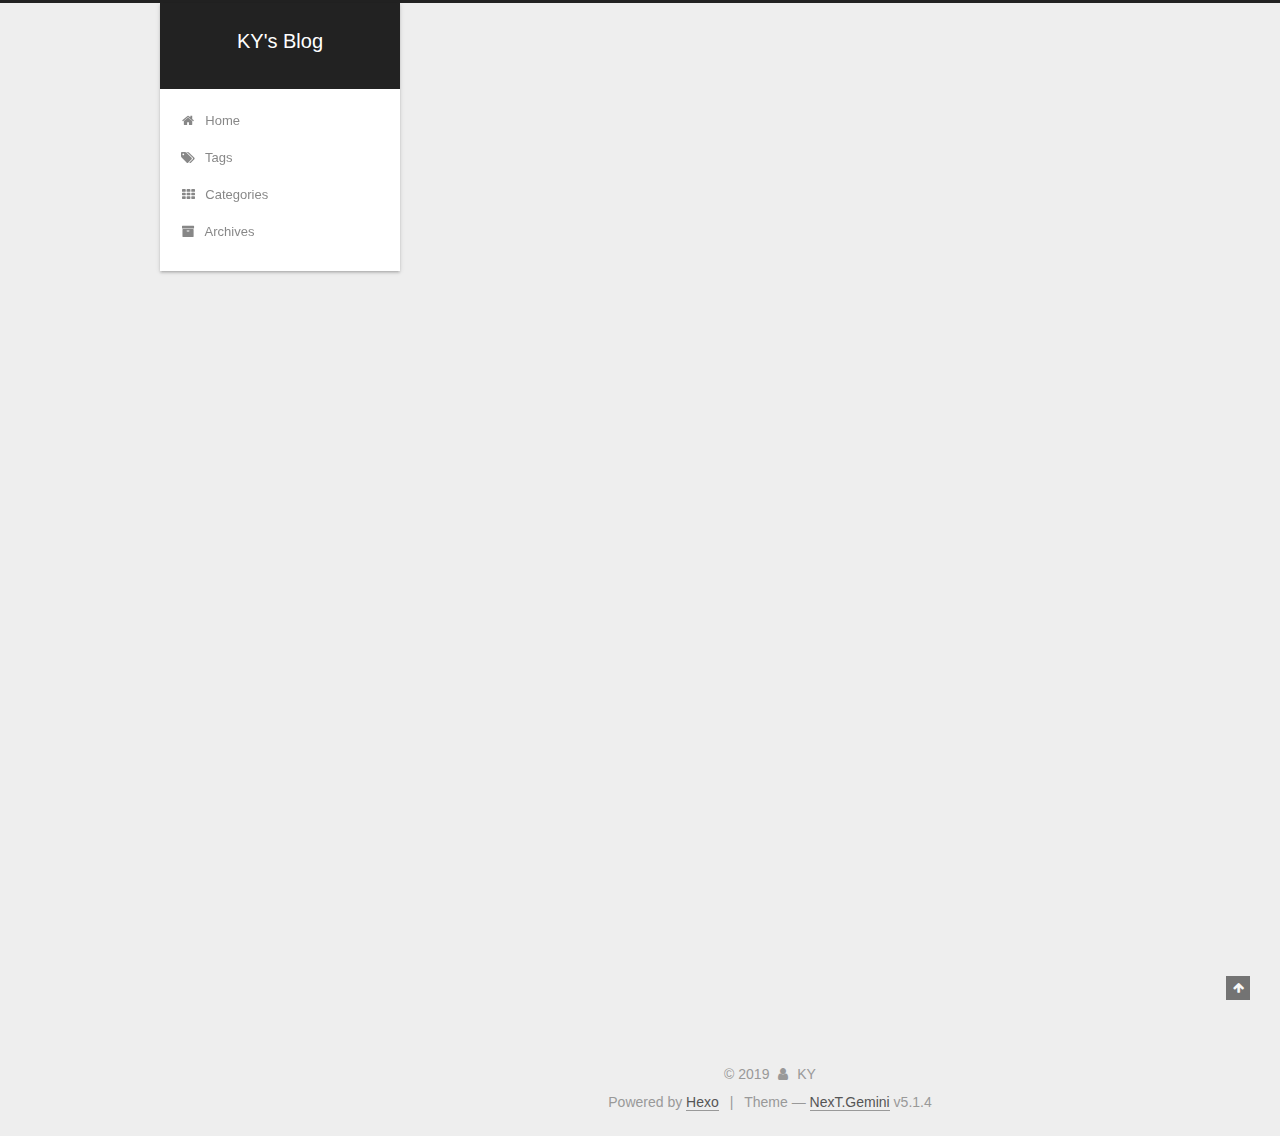
==== index.html @ 0ae4a097 "Site updated: 2019-08-31 11:03:38" ====
<!DOCTYPE html>



  


<html class="theme-next gemini use-motion" lang="en">
<head><meta name="generator" content="Hexo 3.9.0">
  <meta charset="UTF-8">
<meta http-equiv="X-UA-Compatible" content="IE=edge">
<meta name="viewport" content="width=device-width, initial-scale=1, maximum-scale=1">
<meta name="theme-color" content="#222">









<meta http-equiv="Cache-Control" content="no-transform">
<meta http-equiv="Cache-Control" content="no-siteapp">
















  
  
  <link href="/lib/fancybox/source/jquery.fancybox.css?v=2.1.5" rel="stylesheet" type="text/css">







<link href="/lib/font-awesome/css/font-awesome.min.css?v=4.6.2" rel="stylesheet" type="text/css">

<link href="/css/main.css?v=5.1.4" rel="stylesheet" type="text/css">


  <link rel="apple-touch-icon" sizes="180x180" href="/images/apple-touch-icon-next.png?v=5.1.4">


  <link rel="icon" type="image/png" sizes="32x32" href="/images/favicon-32x32-next.png?v=5.1.4">


  <link rel="icon" type="image/png" sizes="16x16" href="/images/favicon-16x16-next.png?v=5.1.4">


  <link rel="mask-icon" href="/images/logo.svg?v=5.1.4" color="#222">





  <meta name="keywords" content="Hexo, NexT">










<meta property="og:type" content="website">
<meta property="og:title" content="KY&#39;s Blog">
<meta property="og:url" content="http://yoursite.com/index.html">
<meta property="og:site_name" content="KY&#39;s Blog">
<meta property="og:locale" content="en">
<meta name="twitter:card" content="summary">
<meta name="twitter:title" content="KY&#39;s Blog">



<script type="text/javascript" id="hexo.configurations">
  var NexT = window.NexT || {};
  var CONFIG = {
    root: '/',
    scheme: 'Gemini',
    version: '5.1.4',
    sidebar: {"position":"left","display":"post","offset":12,"b2t":false,"scrollpercent":false,"onmobile":false},
    fancybox: true,
    tabs: true,
    motion: {"enable":true,"async":false,"transition":{"post_block":"fadeIn","post_header":"slideDownIn","post_body":"slideDownIn","coll_header":"slideLeftIn","sidebar":"slideUpIn"}},
    duoshuo: {
      userId: '0',
      author: 'Author'
    },
    algolia: {
      applicationID: '',
      apiKey: '',
      indexName: '',
      hits: {"per_page":10},
      labels: {"input_placeholder":"Search for Posts","hits_empty":"We didn't find any results for the search: ${query}","hits_stats":"${hits} results found in ${time} ms"}
    }
  };
</script>



  <link rel="canonical" href="http://yoursite.com/">





  <title>KY's Blog</title>
  








</head>

<body itemscope itemtype="http://schema.org/WebPage" lang="en">

  
  
    
  

  <div class="container sidebar-position-left 
  page-home">
    <div class="headband"></div>

    <header id="header" class="header" itemscope itemtype="http://schema.org/WPHeader">
      <div class="header-inner"><div class="site-brand-wrapper">
  <div class="site-meta ">
    

    <div class="custom-logo-site-title">
      <a href="/" class="brand" rel="start">
        <span class="logo-line-before"><i></i></span>
        <span class="site-title">KY's Blog</span>
        <span class="logo-line-after"><i></i></span>
      </a>
    </div>
      
        <p class="site-subtitle"></p>
      
  </div>

  <div class="site-nav-toggle">
    <button>
      <span class="btn-bar"></span>
      <span class="btn-bar"></span>
      <span class="btn-bar"></span>
    </button>
  </div>
</div>

<nav class="site-nav">
  

  
    <ul id="menu" class="menu">
      
        
        <li class="menu-item menu-item-home">
          <a href="/" rel="section">
            
              <i class="menu-item-icon fa fa-fw fa-home"></i> <br>
            
            Home
          </a>
        </li>
      
        
        <li class="menu-item menu-item-tags">
          <a href="/tags/" rel="section">
            
              <i class="menu-item-icon fa fa-fw fa-tags"></i> <br>
            
            Tags
          </a>
        </li>
      
        
        <li class="menu-item menu-item-categories">
          <a href="/categories/" rel="section">
            
              <i class="menu-item-icon fa fa-fw fa-th"></i> <br>
            
            Categories
          </a>
        </li>
      
        
        <li class="menu-item menu-item-archives">
          <a href="/archives/" rel="section">
            
              <i class="menu-item-icon fa fa-fw fa-archive"></i> <br>
            
            Archives
          </a>
        </li>
      

      
    </ul>
  

  
</nav>



 </div>
    </header>

    <main id="main" class="main">
      <div class="main-inner">
        <div class="content-wrap">
          <div id="content" class="content">
            
  <section id="posts" class="posts-expand">
    
      

  

  
  
  

  <article class="post post-type-normal" itemscope itemtype="http://schema.org/Article">
  
  
  
  <div class="post-block">
    <link itemprop="mainEntityOfPage" href="http://yoursite.com/2019/08/31/hello-world/">

    <span hidden itemprop="author" itemscope itemtype="http://schema.org/Person">
      <meta itemprop="name" content="KY">
      <meta itemprop="description" content>
      <meta itemprop="image" content="/images/avatar.gif">
    </span>

    <span hidden itemprop="publisher" itemscope itemtype="http://schema.org/Organization">
      <meta itemprop="name" content="KY's Blog">
    </span>

    
      <header class="post-header">

        
        
          <h1 class="post-title" itemprop="name headline">
                
                <a class="post-title-link" href="/2019/08/31/hello-world/" itemprop="url">Hello World</a></h1>
        

        <div class="post-meta">
          <span class="post-time">
            
              <span class="post-meta-item-icon">
                <i class="fa fa-calendar-o"></i>
              </span>
              
                <span class="post-meta-item-text">Posted on</span>
              
              <time title="Post created" itemprop="dateCreated datePublished" datetime="2019-08-31T10:46:24+08:00">
                2019-08-31
              </time>
            

            

            
          </span>

          

          
            
          

          
          

          

          

          

        </div>
      </header>
    

    
    
    
    <div class="post-body" itemprop="articleBody">

      
      

      
        
          
            <p>Welcome to <a href="https://hexo.io/" target="_blank" rel="noopener">Hexo</a>! This is your very first post. Check <a href="https://hexo.io/docs/" target="_blank" rel="noopener">documentation</a> for more info. If you get any problems when using Hexo, you can find the answer in <a href="https://hexo.io/docs/troubleshooting.html" target="_blank" rel="noopener">troubleshooting</a> or you can ask me on <a href="https://github.com/hexojs/hexo/issues" target="_blank" rel="noopener">GitHub</a>.</p>
<h2 id="Quick-Start"><a href="#Quick-Start" class="headerlink" title="Quick Start"></a>Quick Start</h2><h3 id="Create-a-new-post"><a href="#Create-a-new-post" class="headerlink" title="Create a new post"></a>Create a new post</h3><figure class="highlight bash"><table><tr><td class="gutter"><pre><span class="line">1</span><br></pre></td><td class="code"><pre><span class="line">$ hexo new <span class="string">"My New Post"</span></span><br></pre></td></tr></table></figure>

<p>More info: <a href="https://hexo.io/docs/writing.html" target="_blank" rel="noopener">Writing</a></p>
<h3 id="Run-server"><a href="#Run-server" class="headerlink" title="Run server"></a>Run server</h3><figure class="highlight bash"><table><tr><td class="gutter"><pre><span class="line">1</span><br></pre></td><td class="code"><pre><span class="line">$ hexo server</span><br></pre></td></tr></table></figure>

<p>More info: <a href="https://hexo.io/docs/server.html" target="_blank" rel="noopener">Server</a></p>
<h3 id="Generate-static-files"><a href="#Generate-static-files" class="headerlink" title="Generate static files"></a>Generate static files</h3><figure class="highlight bash"><table><tr><td class="gutter"><pre><span class="line">1</span><br></pre></td><td class="code"><pre><span class="line">$ hexo generate</span><br></pre></td></tr></table></figure>

<p>More info: <a href="https://hexo.io/docs/generating.html" target="_blank" rel="noopener">Generating</a></p>
<h3 id="Deploy-to-remote-sites"><a href="#Deploy-to-remote-sites" class="headerlink" title="Deploy to remote sites"></a>Deploy to remote sites</h3><figure class="highlight bash"><table><tr><td class="gutter"><pre><span class="line">1</span><br></pre></td><td class="code"><pre><span class="line">$ hexo deploy</span><br></pre></td></tr></table></figure>

<p>More info: <a href="https://hexo.io/docs/deployment.html" target="_blank" rel="noopener">Deployment</a></p>

          
        
      
    </div>
    
    
    

    

    

    

    <footer class="post-footer">
      

      

      

      
      
        <div class="post-eof"></div>
      
    </footer>
  </div>
  
  
  
  </article>


    
  </section>

  


          </div>
          


          

        </div>
        
          
  
  <div class="sidebar-toggle">
    <div class="sidebar-toggle-line-wrap">
      <span class="sidebar-toggle-line sidebar-toggle-line-first"></span>
      <span class="sidebar-toggle-line sidebar-toggle-line-middle"></span>
      <span class="sidebar-toggle-line sidebar-toggle-line-last"></span>
    </div>
  </div>

  <aside id="sidebar" class="sidebar">
    
    <div class="sidebar-inner">

      

      

      <section class="site-overview-wrap sidebar-panel sidebar-panel-active">
        <div class="site-overview">
          <div class="site-author motion-element" itemprop="author" itemscope itemtype="http://schema.org/Person">
            
              <p class="site-author-name" itemprop="name">KY</p>
              <p class="site-description motion-element" itemprop="description"></p>
          </div>

          <nav class="site-state motion-element">

            
              <div class="site-state-item site-state-posts">
              
                <a href="/archives/">
              
                  <span class="site-state-item-count">1</span>
                  <span class="site-state-item-name">posts</span>
                </a>
              </div>
            

            

            

          </nav>

          

          

          
          

          
          

          

        </div>
      </section>

      

      

    </div>
  </aside>


        
      </div>
    </main>

    <footer id="footer" class="footer">
      <div class="footer-inner">
        <div class="copyright">&copy; <span itemprop="copyrightYear">2019</span>
  <span class="with-love">
    <i class="fa fa-user"></i>
  </span>
  <span class="author" itemprop="copyrightHolder">KY</span>

  
</div>


  <div class="powered-by">Powered by <a class="theme-link" target="_blank" href="https://hexo.io">Hexo</a></div>



  <span class="post-meta-divider">|</span>



  <div class="theme-info">Theme &mdash; <a class="theme-link" target="_blank" href="https://github.com/iissnan/hexo-theme-next">NexT.Gemini</a> v5.1.4</div>




        







        
      </div>
    </footer>

    
      <div class="back-to-top">
        <i class="fa fa-arrow-up"></i>
        
      </div>
    

    

  </div>

  

<script type="text/javascript">
  if (Object.prototype.toString.call(window.Promise) !== '[object Function]') {
    window.Promise = null;
  }
</script>









  












  
  
    <script type="text/javascript" src="/lib/jquery/index.js?v=2.1.3"></script>
  

  
  
    <script type="text/javascript" src="/lib/fastclick/lib/fastclick.min.js?v=1.0.6"></script>
  

  
  
    <script type="text/javascript" src="/lib/jquery_lazyload/jquery.lazyload.js?v=1.9.7"></script>
  

  
  
    <script type="text/javascript" src="/lib/velocity/velocity.min.js?v=1.2.1"></script>
  

  
  
    <script type="text/javascript" src="/lib/velocity/velocity.ui.min.js?v=1.2.1"></script>
  

  
  
    <script type="text/javascript" src="/lib/fancybox/source/jquery.fancybox.pack.js?v=2.1.5"></script>
  


  


  <script type="text/javascript" src="/js/src/utils.js?v=5.1.4"></script>

  <script type="text/javascript" src="/js/src/motion.js?v=5.1.4"></script>



  
  


  <script type="text/javascript" src="/js/src/affix.js?v=5.1.4"></script>

  <script type="text/javascript" src="/js/src/schemes/pisces.js?v=5.1.4"></script>



  

  


  <script type="text/javascript" src="/js/src/bootstrap.js?v=5.1.4"></script>



  


  




	





  





  












  





  

  

  

  
  

  

  

  

</body>
</html>
---- css/main.css ----
/* normalize.css v3.0.2 | MIT License | git.io/normalize */
html {
  font-family: sans-serif; /* 1 */
  -ms-text-size-adjust: 100%; /* 2 */
  -webkit-text-size-adjust: 100%; /* 2 */
}
body {
  margin: 0;
}
article,
aside,
details,
figcaption,
figure,
footer,
header,
hgroup,
main,
menu,
nav,
section,
summary {
  display: block;
}
audio,
canvas,
progress,
video {
  display: inline-block; /* 1 */
  vertical-align: baseline; /* 2 */
}
audio:not([controls]) {
  display: none;
  height: 0;
}
[hidden],
template {
  display: none;
}
a {
  background-color: transparent;
}
a:active,
a:hover {
  outline: 0;
}
abbr[title] {
  border-bottom: 1px dotted;
}
b,
strong {
  font-weight: bold;
}
dfn {
  font-style: italic;
}
h1 {
  font-size: 2em;
  margin: 0.67em 0;
}
mark {
  background: #ff0;
  color: #000;
}
small {
  font-size: 80%;
}
sub,
sup {
  font-size: 75%;
  line-height: 0;
  position: relative;
  vertical-align: baseline;
}
sup {
  top: -0.5em;
}
sub {
  bottom: -0.25em;
}
img {
  border: 0;
}
svg:not(:root) {
  overflow: hidden;
}
figure {
  margin: 1em 40px;
}
hr {
  -moz-box-sizing: content-box;
  box-sizing: content-box;
  height: 0;
}
pre {
  overflow: auto;
}
code,
kbd,
pre,
samp {
  font-family: monospace, monospace;
  font-size: 1em;
}
button,
input,
optgroup,
select,
textarea {
  color: inherit; /* 1 */
  font: inherit; /* 2 */
  margin: 0; /* 3 */
}
button {
  overflow: visible;
}
button,
select {
  text-transform: none;
}
button,
html input[type="button"],
input[type="reset"],
input[type="submit"] {
  -webkit-appearance: button; /* 2 */
  cursor: pointer; /* 3 */
}
button[disabled],
html input[disabled] {
  cursor: default;
}
button::-moz-focus-inner,
input::-moz-focus-inner {
  border: 0;
  padding: 0;
}
input {
  line-height: normal;
}
input[type="checkbox"],
input[type="radio"] {
  box-sizing: border-box; /* 1 */
  padding: 0; /* 2 */
}
input[type="number"]::-webkit-inner-spin-button,
input[type="number"]::-webkit-outer-spin-button {
  height: auto;
}
input[type="search"] {
  -webkit-appearance: textfield; /* 1 */
  -moz-box-sizing: content-box;
  -webkit-box-sizing: content-box; /* 2 */
  box-sizing: content-box;
}
input[type="search"]::-webkit-search-cancel-button,
input[type="search"]::-webkit-search-decoration {
  -webkit-appearance: none;
}
fieldset {
  border: 1px solid #c0c0c0;
  margin: 0 2px;
  padding: 0.35em 0.625em 0.75em;
}
legend {
  border: 0; /* 1 */
  padding: 0; /* 2 */
}
textarea {
  overflow: auto;
}
optgroup {
  font-weight: bold;
}
table {
  border-collapse: collapse;
  border-spacing: 0;
}
td,
th {
  padding: 0;
}
::selection {
  background: #262a30;
  color: #fff;
}
body {
  position: relative;
  font-family: 'Lato', "PingFang SC", "Microsoft YaHei", sans-serif;
  font-size: 14px;
  line-height: 2;
  color: #555;
  background: #eee;
}
@media (max-width: 767px) {
  body {
    padding-right: 0 !important;
  }
}
@media (min-width: 768px) and (max-width: 991px) {
  body {
    padding-right: 0 !important;
  }
}
@media (min-width: 1600px) {
  body {
    font-size: 16px;
  }
}
h1,
h2,
h3,
h4,
h5,
h6 {
  margin: 0;
  padding: 0;
  font-weight: bold;
  line-height: 1.5;
  font-family: 'Lato', "PingFang SC", "Microsoft YaHei", sans-serif;
}
h2,
h3,
h4,
h5,
h6 {
  margin: 20px 0 15px;
}
h1 {
  font-size: 22px;
}
@media (max-width: 767px) {
  h1 {
    font-size: 18px;
  }
}
h2 {
  font-size: 20px;
}
@media (max-width: 767px) {
  h2 {
    font-size: 16px;
  }
}
h3 {
  font-size: 18px;
}
@media (max-width: 767px) {
  h3 {
    font-size: 14px;
  }
}
h4 {
  font-size: 16px;
}
@media (max-width: 767px) {
  h4 {
    font-size: 12px;
  }
}
h5 {
  font-size: 14px;
}
@media (max-width: 767px) {
  h5 {
    font-size: 10px;
  }
}
h6 {
  font-size: 12px;
}
@media (max-width: 767px) {
  h6 {
    font-size: 8px;
  }
}
p {
  margin: 0 0 20px 0;
}
a {
  color: #555;
  text-decoration: none;
  outline: none;
  border-bottom: 1px solid #999;
  word-wrap: break-word;
}
a:hover {
  color: #222;
  border-bottom-color: #222;
}
blockquote {
  margin: 0;
  padding: 0;
}
img {
  display: block;
  margin: auto;
  max-width: 100%;
  height: auto;
}
hr {
  margin: 40px 0;
  height: 3px;
  border: none;
  background-color: #ddd;
  background-image: repeating-linear-gradient(-45deg, #fff, #fff 4px, transparent 4px, transparent 8px);
}
blockquote {
  padding: 0 15px;
  color: #666;
  border-left: 4px solid #ddd;
}
blockquote cite::before {
  content: "-";
  padding: 0 5px;
}
dt {
  font-weight: 700;
}
dd {
  margin: 0;
  padding: 0;
}
kbd {
  border: 1px solid #ccc;
  border-radius: 0.2em;
  box-shadow: 0.1em 0.1em 0.2em rgba(0,0,0,0.1);
  background-color: #f9f9f9;
  font-family: inherit;
  background-image: -webkit-linear-gradient(top, #eee, #fff, #eee);
  padding: 0.1em 0.3em;
  white-space: nowrap;
}
.text-left {
  text-align: left;
}
.text-center {
  text-align: center;
}
.text-right {
  text-align: right;
}
.text-justify {
  text-align: justify;
}
.text-nowrap {
  white-space: nowrap;
}
.text-lowercase {
  text-transform: lowercase;
}
.text-uppercase {
  text-transform: uppercase;
}
.text-capitalize {
  text-transform: capitalize;
}
.center-block {
  display: block;
  margin-left: auto;
  margin-right: auto;
}
.clearfix:before,
.clearfix:after {
  content: " ";
  display: table;
}
.clearfix:after {
  clear: both;
}
.pullquote {
  width: 45%;
}
.pullquote.left {
  float: left;
  margin-left: 5px;
  margin-right: 10px;
}
.pullquote.right {
  float: right;
  margin-left: 10px;
  margin-right: 5px;
}
.affix.affix.affix {
  position: fixed;
}
.translation {
  margin-top: -20px;
  font-size: 14px;
  color: #999;
}
.scrollbar-measure {
  width: 100px;
  height: 100px;
  overflow: scroll;
  position: absolute;
  top: -9999px;
}
.use-motion .motion-element {
  opacity: 0;
}
table {
  margin: 20px 0;
  width: 100%;
  border-collapse: collapse;
  border-spacing: 0;
  border: 1px solid #ddd;
  font-size: 14px;
  table-layout: fixed;
  word-wrap: break-all;
}
table>tbody>tr:nth-of-type(odd) {
  background-color: #f9f9f9;
}
table>tbody>tr:hover {
  background-color: #f5f5f5;
}
caption,
th,
td {
  padding: 8px;
  text-align: left;
  vertical-align: middle;
  font-weight: normal;
}
th,
td {
  border-bottom: 3px solid #ddd;
  border-right: 1px solid #eee;
}
th {
  padding-bottom: 10px;
  font-weight: 700;
}
td {
  border-bottom-width: 1px;
}
html,
body {
  height: 100%;
}
.container {
  position: relative;
  min-height: 100%;
}
.header-inner {
  margin: 0 auto;
  padding: 100px 0 70px;
  width: calc(100% - 252px);
}
@media (min-width: 1600px) {
  .container .header-inner {
    width: 900px;
  }
}
.main {
  padding-bottom: 150px;
}
.main-inner {
  margin: 0 auto;
  width: calc(100% - 252px);
}
@media (min-width: 1600px) {
  .container .main-inner {
    width: 900px;
  }
}
.footer {
  position: absolute;
  left: 0;
  bottom: 0;
  width: 100%;
  min-height: 50px;
}
.footer-inner {
  box-sizing: border-box;
  margin: 20px auto;
  width: calc(100% - 252px);
}
@media (min-width: 1600px) {
  .container .footer-inner {
    width: 900px;
  }
}
pre,
.highlight {
  overflow: auto;
  margin: 20px 0;
  padding: 0;
  font-size: 13px;
  color: #4d4d4c;
  background: #f7f7f7;
  line-height: 1.6;
}
pre,
code {
  font-family: consolas, Menlo, "PingFang SC", "Microsoft YaHei", monospace;
}
code {
  padding: 2px 4px;
  word-wrap: break-word;
  color: #555;
  background: #eee;
  border-radius: 3px;
  font-size: 13px;
}
pre {
  padding: 10px;
}
pre code {
  padding: 0;
  color: #4d4d4c;
  background: none;
  text-shadow: none;
}
.highlight {
  border-radius: 1px;
}
.highlight pre {
  border: none;
  margin: 0;
  padding: 10px 0;
}
.highlight table {
  margin: 0;
  width: auto;
  border: none;
}
.highlight td {
  border: none;
  padding: 0;
}
.highlight figcaption {
  font-size: 1em;
  color: #4d4d4c;
  line-height: 1em;
  margin-bottom: 1em;
}
.highlight figcaption:before,
.highlight figcaption:after {
  content: " ";
  display: table;
}
.highlight figcaption:after {
  clear: both;
}
.highlight figcaption a {
  float: right;
  color: #4d4d4c;
}
.highlight figcaption a:hover {
  border-bottom-color: #4d4d4c;
}
.highlight .gutter pre {
  padding-left: 10px;
  padding-right: 10px;
  color: #869194;
  text-align: right;
  background-color: #eff2f3;
}
.highlight .code pre {
  width: 100%;
  padding-left: 10px;
  padding-right: 10px;
  background-color: #f7f7f7;
}
.highlight .line {
  height: 20px;
}
.gutter {
  -webkit-user-select: none;
  -moz-user-select: none;
  -ms-user-select: none;
  user-select: none;
}
.gist table {
  width: auto;
}
.gist table td {
  border: none;
}
pre .deletion {
  background: #fdd;
}
pre .addition {
  background: #dfd;
}
pre .meta {
  color: #8959a8;
}
pre .comment {
  color: #8e908c;
}
pre .variable,
pre .attribute,
pre .tag,
pre .regexp,
pre .ruby .constant,
pre .xml .tag .title,
pre .xml .pi,
pre .xml .doctype,
pre .html .doctype,
pre .css .id,
pre .css .class,
pre .css .pseudo {
  color: #c82829;
}
pre .number,
pre .preprocessor,
pre .built_in,
pre .literal,
pre .params,
pre .constant,
pre .command {
  color: #f5871f;
}
pre .ruby .class .title,
pre .css .rules .attribute,
pre .string,
pre .value,
pre .inheritance,
pre .header,
pre .ruby .symbol,
pre .xml .cdata,
pre .special,
pre .number,
pre .formula {
  color: #718c00;
}
pre .title,
pre .css .hexcolor {
  color: #3e999f;
}
pre .function,
pre .python .decorator,
pre .python .title,
pre .ruby .function .title,
pre .ruby .title .keyword,
pre .perl .sub,
pre .javascript .title,
pre .coffeescript .title {
  color: #4271ae;
}
pre .keyword,
pre .javascript .function {
  color: #8959a8;
}
.full-image.full-image.full-image.full-image {
  border: none;
  max-width: 100%;
  width: auto;
  margin: 20px auto 25px;
}
@media (min-width: 992px) {
  .full-image.full-image.full-image.full-image {
    max-width: none;
    width: 118%;
    margin: 0 -9%;
  }
}
.blockquote-center,
.page-home .post-type-quote blockquote,
.page-post-detail .post-type-quote blockquote {
  position: relative;
  margin: 40px 0;
  padding: 0;
  border-left: none;
  text-align: center;
}
.blockquote-center::before,
.page-home .post-type-quote blockquote::before,
.page-post-detail .post-type-quote blockquote::before,
.blockquote-center::after,
.page-home .post-type-quote blockquote::after,
.page-post-detail .post-type-quote blockquote::after {
  position: absolute;
  content: ' ';
  display: block;
  width: 100%;
  height: 24px;
  opacity: 0.2;
  background-repeat: no-repeat;
  background-position: 0 -6px;
  background-size: 22px 22px;
}
.blockquote-center::before,
.page-home .post-type-quote blockquote::before,
.page-post-detail .post-type-quote blockquote::before {
  top: -20px;
  background-image: url("../images/quote-l.svg");
  border-top: 1px solid #ccc;
}
.blockquote-center::after,
.page-home .post-type-quote blockquote::after,
.page-post-detail .post-type-quote blockquote::after {
  bottom: -20px;
  background-image: url("../images/quote-r.svg");
  border-bottom: 1px solid #ccc;
  background-position: 100% 8px;
}
.blockquote-center p,
.page-home .post-type-quote blockquote p,
.page-post-detail .post-type-quote blockquote p,
.blockquote-center div,
.page-home .post-type-quote blockquote div,
.page-post-detail .post-type-quote blockquote div {
  text-align: center;
}
.post .post-body .group-picture img {
  box-sizing: border-box;
  padding: 0 3px;
  border: none;
}
.post .group-picture-row {
  overflow: hidden;
  margin-top: 6px;
}
.post .group-picture-row:first-child {
  margin-top: 0;
}
.post .group-picture-column {
  float: left;
}
.page-post-detail .post-body .group-picture-column {
  float: none;
  margin-top: 10px;
  width: auto !important;
}
.page-post-detail .post-body .group-picture-column img {
  margin: 0 auto;
}
.page-archive .group-picture-container {
  overflow: hidden;
}
.page-archive .group-picture-row {
  float: left;
}
.page-archive .group-picture-row:first-child {
  margin-top: 6px;
}
.page-archive .group-picture-column {
  max-width: 150px;
  max-height: 150px;
}
.post-body .note {
  position: relative;
  padding: 15px;
  margin-bottom: 20px;
  border: 1px solid #eee;
  border-left-width: 5px;
  border-radius: 3px;
}
.post-body .note h2,
.post-body .note h3,
.post-body .note h4,
.post-body .note h5,
.post-body .note h6 {
  margin-top: 0;
  margin-bottom: 0;
  border-bottom: initial;
  padding-top: 0 !important;
}
.post-body .note p:first-child,
.post-body .note ul:first-child,
.post-body .note ol:first-child,
.post-body .note table:first-child,
.post-body .note pre:first-child,
.post-body .note blockquote:first-child {
  margin-top: 0;
}
.post-body .note p:last-child,
.post-body .note ul:last-child,
.post-body .note ol:last-child,
.post-body .note table:last-child,
.post-body .note pre:last-child,
.post-body .note blockquote:last-child {
  margin-bottom: 0;
}
.post-body .note.default {
  border-left-color: #777;
}
.post-body .note.default h2,
.post-body .note.default h3,
.post-body .note.default h4,
.post-body .note.default h5,
.post-body .note.default h6 {
  color: #777;
}
.post-body .note.primary {
  border-left-color: #6f42c1;
}
.post-body .note.primary h2,
.post-body .note.primary h3,
.post-body .note.primary h4,
.post-body .note.primary h5,
.post-body .note.primary h6 {
  color: #6f42c1;
}
.post-body .note.info {
  border-left-color: #428bca;
}
.post-body .note.info h2,
.post-body .note.info h3,
.post-body .note.info h4,
.post-body .note.info h5,
.post-body .note.info h6 {
  color: #428bca;
}
.post-body .note.success {
  border-left-color: #5cb85c;
}
.post-body .note.success h2,
.post-body .note.success h3,
.post-body .note.success h4,
.post-body .note.success h5,
.post-body .note.success h6 {
  color: #5cb85c;
}
.post-body .note.warning {
  border-left-color: #f0ad4e;
}
.post-body .note.warning h2,
.post-body .note.warning h3,
.post-body .note.warning h4,
.post-body .note.warning h5,
.post-body .note.warning h6 {
  color: #f0ad4e;
}
.post-body .note.danger {
  border-left-color: #d9534f;
}
.post-body .note.danger h2,
.post-body .note.danger h3,
.post-body .note.danger h4,
.post-body .note.danger h5,
.post-body .note.danger h6 {
  color: #d9534f;
}
.post-body .label {
  display: inline;
  padding: 0 2px;
  white-space: nowrap;
}
.post-body .label.default {
  background-color: #f0f0f0;
}
.post-body .label.primary {
  background-color: #efe6f7;
}
.post-body .label.info {
  background-color: #e5f2f8;
}
.post-body .label.success {
  background-color: #e7f4e9;
}
.post-body .label.warning {
  background-color: #fcf6e1;
}
.post-body .label.danger {
  background-color: #fae8eb;
}
.post-body .tabs {
  position: relative;
  display: block;
  margin-bottom: 20px;
  padding-top: 10px;
}
.post-body .tabs ul.nav-tabs {
  margin: 0;
  padding: 0;
  display: flex;
  margin-bottom: -1px;
}
@media (max-width: 413px) {
  .post-body .tabs ul.nav-tabs {
    display: block;
    margin-bottom: 5px;
  }
}
.post-body .tabs ul.nav-tabs li.tab {
  list-style-type: none !important;
  margin: 0 0.25em 0 0;
  border-top: 3px solid transparent;
  border-left: 1px solid transparent;
  border-right: 1px solid transparent;
}
@media (max-width: 413px) {
  .post-body .tabs ul.nav-tabs li.tab {
    margin: initial;
    border-top: 1px solid transparent;
    border-left: 3px solid transparent;
    border-right: 1px solid transparent;
    border-bottom: 1px solid transparent;
  }
}
.post-body .tabs ul.nav-tabs li.tab a {
  outline: 0;
  border-bottom: initial;
  display: block;
  line-height: 1.8em;
  padding: 0.25em 0.75em;
  transition-duration: 0.2s;
  transition-timing-function: ease-out;
  transition-delay: 0s;
}
.post-body .tabs ul.nav-tabs li.tab a i {
  width: 1.285714285714286em;
}
.post-body .tabs ul.nav-tabs li.tab.active {
  border-top: 3px solid #fc6423;
  border-left: 1px solid #ddd;
  border-right: 1px solid #ddd;
  background-color: #fff;
}
@media (max-width: 413px) {
  .post-body .tabs ul.nav-tabs li.tab.active {
    border-top: 1px solid #ddd;
    border-left: 3px solid #fc6423;
    border-right: 1px solid #ddd;
    border-bottom: 1px solid #ddd;
  }
}
.post-body .tabs ul.nav-tabs li.tab.active a {
  cursor: default;
  color: #555;
}
.post-body .tabs .tab-content {
  background-color: #fff;
}
.post-body .tabs .tab-content .tab-pane {
  border: 1px solid #ddd;
  padding: 20px 20px 0 20px;
}
.post-body .tabs .tab-content .tab-pane:not(.active) {
  display: none !important;
}
.post-body .tabs .tab-content .tab-pane.active {
  display: block !important;
}
.btn {
  display: inline-block;
  padding: 0 20px;
  font-size: 14px;
  color: #555;
  background: #fff;
  border: 2px solid #555;
  text-decoration: none;
  border-radius: 2px;
  transition-property: background-color;
  transition-duration: 0.2s;
  transition-timing-function: ease-in-out;
  transition-delay: 0s;
  line-height: 2;
}
.btn:hover {
  border-color: #222;
  color: #fff;
  background: #222;
}
.btn +.btn {
  margin: 0 0 8px 8px;
}
.btn .fa-fw {
  width: 1.285714285714286em;
  text-align: left;
}
.btn-bar {
  display: block;
  width: 22px;
  height: 2px;
  background: #555;
  border-radius: 1px;
}
.btn-bar+.btn-bar {
  margin-top: 4px;
}
.pagination {
  margin: 120px 0 40px;
  text-align: center;
  border-top: 1px solid #eee;
}
.page-number-basic,
.pagination .prev,
.pagination .next,
.pagination .page-number,
.pagination .space {
  display: inline-block;
  position: relative;
  top: -1px;
  margin: 0 10px;
  padding: 0 11px;
}
@media (max-width: 767px) {
  .page-number-basic,
  .pagination .prev,
  .pagination .next,
  .pagination .page-number,
  .pagination .space {
    margin: 0 5px;
  }
}
.pagination .prev,
.pagination .next,
.pagination .page-number {
  border-bottom: 0;
  border-top: 1px solid #eee;
  transition-property: border-color;
  transition-duration: 0.2s;
  transition-timing-function: ease-in-out;
  transition-delay: 0s;
}
.pagination .prev:hover,
.pagination .next:hover,
.pagination .page-number:hover {
  border-top-color: #222;
}
.pagination .space {
  padding: 0;
  margin: 0;
}
.pagination .prev {
  margin-left: 0;
}
.pagination .next {
  margin-right: 0;
}
.pagination .page-number.current {
  color: #fff;
  background: #ccc;
  border-top-color: #ccc;
}
@media (max-width: 767px) {
  .pagination {
    border-top: none;
  }
  .pagination .prev,
  .pagination .next,
  .pagination .page-number {
    margin-bottom: 10px;
    border-top: 0;
    border-bottom: 1px solid #eee;
    padding: 0 10px;
  }
  .pagination .prev:hover,
  .pagination .next:hover,
  .pagination .page-number:hover {
    border-bottom-color: #222;
  }
}
.comments {
  margin: 60px 20px 0;
}
.tag-cloud {
  text-align: center;
}
.tag-cloud a {
  display: inline-block;
  margin: 10px;
}
.back-to-top {
  box-sizing: border-box;
  position: fixed;
  bottom: -100px;
  right: 30px;
  z-index: 1050;
  padding: 0 6px;
  width: 24px;
  background: #222;
  font-size: 12px;
  opacity: 0.6;
  color: #fff;
  cursor: pointer;
  text-align: center;
  -webkit-transform: translateZ(0);
  transition-property: bottom;
  transition-duration: 0.2s;
  transition-timing-function: ease-in-out;
  transition-delay: 0s;
}
@media (min-width: 768px) and (max-width: 991px) {
  .back-to-top {
    display: none !important;
  }
}
@media (max-width: 767px) {
  .back-to-top {
    display: none !important;
  }
}
.back-to-top.back-to-top-on {
  bottom: 30px;
}
.header {
  background: transparent;
}
.header-inner {
  position: relative;
}
.headband {
  height: 3px;
  background: #222;
}
.site-meta {
  margin: 0;
  text-align: center;
}
@media (max-width: 767px) {
  .site-meta {
    text-align: center;
  }
}
.brand {
  position: relative;
  display: inline-block;
  padding: 0 40px;
  color: #fff;
  background: #222;
  border-bottom: none;
}
.brand:hover {
  color: #fff;
}
.logo {
  display: inline-block;
  margin-right: 5px;
  line-height: 36px;
  vertical-align: top;
}
.site-title {
  display: inline-block;
  vertical-align: top;
  line-height: 36px;
  font-size: 20px;
  font-weight: normal;
  font-family: 'Lato', "PingFang SC", "Microsoft YaHei", sans-serif;
}
.site-subtitle {
  margin-top: 10px;
  font-size: 13px;
  color: #ddd;
}
.use-motion .brand {
  opacity: 0;
}
.use-motion .logo,
.use-motion .site-title,
.use-motion .site-subtitle {
  opacity: 0;
  position: relative;
  top: -10px;
}
.site-nav-toggle {
  display: none;
  position: absolute;
  top: 10px;
  left: 10px;
}
@media (max-width: 767px) {
  .site-nav-toggle {
    display: block;
  }
}
.site-nav-toggle button {
  margin-top: 2px;
  padding: 9px 10px;
  background: transparent;
  border: none;
}
@media (max-width: 767px) {
  .site-nav {
    display: none;
    margin: 0 -10px;
    padding: 0 10px;
    clear: both;
    border-top: 1px solid #ddd;
  }
}
@media (min-width: 768px) and (max-width: 991px) {
  .site-nav {
    display: block !important;
  }
}
@media (min-width: 992px) {
  .site-nav {
    display: block !important;
  }
}
.menu {
  margin-top: 20px;
  padding-left: 0;
  text-align: center;
}
.menu .menu-item {
  display: inline-block;
  margin: 0 10px;
  list-style: none;
}
@media screen and (max-width: 767px) {
  .menu .menu-item {
    margin-top: 10px;
  }
}
.menu .menu-item a {
  display: block;
  font-size: 13px;
  line-height: inherit;
  border-bottom: 1px solid transparent;
  transition-property: border-color;
  transition-duration: 0.2s;
  transition-timing-function: ease-in-out;
  transition-delay: 0s;
}
.menu .menu-item a:hover,
.menu-item-active a {
  border-bottom-color: #222;
}
.menu .menu-item .fa {
  margin-right: 5px;
}
.use-motion .menu-item {
  opacity: 0;
}
.post-body {
  font-family: 'Lato', "PingFang SC", "Microsoft YaHei", sans-serif;
}
@media (max-width: 767px) {
  .post-body {
    word-break: break-word;
  }
}
.post-body .fancybox img {
  display: block !important;
  margin: 0 auto;
  cursor: pointer;
  cursor: zoom-in;
  cursor: -webkit-zoom-in;
}
.post-body .image-caption,
.post-body .figure .caption {
  margin: -20px auto 15px;
  text-align: center;
  font-size: 14px;
  color: #999;
  font-weight: bold;
  line-height: 1;
}
.post-sticky-flag {
  display: inline-block;
  font-size: 16px;
  -ms-transform: rotate(30deg);
  -webkit-transform: rotate(30deg);
  -moz-transform: rotate(30deg);
  -ms-transform: rotate(30deg);
  -o-transform: rotate(30deg);
  transform: rotate(30deg);
}
.use-motion .post-block,
.use-motion .pagination,
.use-motion .comments {
  opacity: 0;
}
.use-motion .post-header {
  opacity: 0;
}
.use-motion .post-body {
  opacity: 0;
}
.use-motion .collection-title {
  opacity: 0;
}
.posts-expand {
  padding-top: 40px;
}
@media (max-width: 767px) {
  .posts-expand {
    margin: 0 20px;
  }
  .post-body pre .gutter pre {
    padding-right: 10px;
  }
  .post-body .highlight {
    margin-left: 0px;
    margin-right: 0px;
    padding: 0;
  }
  .post-body .highlight .gutter pre {
    padding-right: 10px;
  }
}
@media (min-width: 992px) {
  .posts-expand .post-body {
    text-align: justify;
  }
}
.posts-expand .post-body h2,
.posts-expand .post-body h3,
.posts-expand .post-body h4,
.posts-expand .post-body h5,
.posts-expand .post-body h6 {
  padding-top: 10px;
}
.posts-expand .post-body h2 .header-anchor,
.posts-expand .post-body h3 .header-anchor,
.posts-expand .post-body h4 .header-anchor,
.posts-expand .post-body h5 .header-anchor,
.posts-expand .post-body h6 .header-anchor {
  float: right;
  margin-left: 10px;
  color: #ccc;
  border-bottom-style: none;
  visibility: hidden;
}
.posts-expand .post-body h2 .header-anchor:hover,
.posts-expand .post-body h3 .header-anchor:hover,
.posts-expand .post-body h4 .header-anchor:hover,
.posts-expand .post-body h5 .header-anchor:hover,
.posts-expand .post-body h6 .header-anchor:hover {
  color: inherit;
}
.posts-expand .post-body h2:hover .header-anchor,
.posts-expand .post-body h3:hover .header-anchor,
.posts-expand .post-body h4:hover .header-anchor,
.posts-expand .post-body h5:hover .header-anchor,
.posts-expand .post-body h6:hover .header-anchor {
  visibility: visible;
}
.posts-expand .post-body ul li {
  list-style: circle;
}
.posts-expand .post-body img {
  box-sizing: border-box;
  margin: auto;
  padding: 3px;
  border: 1px solid #ddd;
}
.posts-expand .post-body .fancybox img {
  margin: 0 auto 25px;
}
@media (max-width: 767px) {
  .posts-collapse {
    margin: 0 20px;
  }
  .posts-collapse .post-title,
  .posts-collapse .post-meta {
    display: block;
    width: auto;
    text-align: left;
  }
}
.posts-collapse {
  position: relative;
  z-index: 1010;
  margin-left: 55px;
}
.posts-collapse::after {
  content: " ";
  position: absolute;
  top: 20px;
  left: 0;
  margin-left: -2px;
  width: 4px;
  height: 100%;
  background: #f5f5f5;
  z-index: -1;
}
@media (max-width: 767px) {
  .posts-collapse {
    margin: 0 20px;
  }
}
.posts-collapse .collection-title {
  position: relative;
  margin: 60px 0;
}
.posts-collapse .collection-title h1,
.posts-collapse .collection-title h2 {
  margin-left: 20px;
}
.posts-collapse .collection-title small {
  color: #bbb;
  margin-left: 5px;
}
.posts-collapse .collection-title::before {
  content: " ";
  position: absolute;
  left: 0;
  top: 50%;
  margin-left: -4px;
  margin-top: -4px;
  width: 8px;
  height: 8px;
  background: #bbb;
  border-radius: 50%;
}
.posts-collapse .post {
  margin: 30px 0;
}
.posts-collapse .post-header {
  position: relative;
  transition-duration: 0.2s;
  transition-timing-function: ease-in-out;
  transition-delay: 0s;
  transition-property: border;
  border-bottom: 1px dashed #ccc;
}
.posts-collapse .post-header::before {
  content: " ";
  position: absolute;
  left: 0;
  top: 12px;
  width: 6px;
  height: 6px;
  margin-left: -4px;
  background: #bbb;
  border-radius: 50%;
  border: 1px solid #fff;
  transition-duration: 0.2s;
  transition-timing-function: ease-in-out;
  transition-delay: 0s;
  transition-property: background;
}
.posts-collapse .post-header:hover {
  border-bottom-color: #666;
}
.posts-collapse .post-header:hover::before {
  background: #222;
}
.posts-collapse .post-meta {
  position: absolute;
  font-size: 12px;
  left: 20px;
  top: 5px;
}
.posts-collapse .post-comments-count {
  display: none;
}
.posts-collapse .post-title {
  margin-left: 60px;
  font-size: 16px;
  font-weight: normal;
  line-height: inherit;
}
.posts-collapse .post-title::after {
  margin-left: 3px;
  opacity: 0.6;
}
.posts-collapse .post-title a {
  color: #666;
  border-bottom: none;
}
.page-home .post-type-quote .post-header,
.page-post-detail .post-type-quote .post-header,
.page-home .post-type-quote .post-tags,
.page-post-detail .post-type-quote .post-tags {
  display: none;
}
.posts-expand .post-title {
  text-align: center;
  word-break: break-word;
  font-weight: 400;
}
.posts-expand .post-title-link {
  display: inline-block;
  position: relative;
  color: #555;
  border-bottom: none;
  line-height: 1.2;
  vertical-align: top;
}
.posts-expand .post-title-link::before {
  content: "";
  position: absolute;
  width: 100%;
  height: 2px;
  bottom: 0;
  left: 0;
  background-color: #000;
  visibility: hidden;
  -webkit-transform: scaleX(0);
  -moz-transform: scaleX(0);
  -ms-transform: scaleX(0);
  -o-transform: scaleX(0);
  transform: scaleX(0);
  transition-duration: 0.2s;
  transition-timing-function: ease-in-out;
  transition-delay: 0s;
}
.posts-expand .post-title-link:hover::before {
  visibility: visible;
  -webkit-transform: scaleX(1);
  -moz-transform: scaleX(1);
  -ms-transform: scaleX(1);
  -o-transform: scaleX(1);
  transform: scaleX(1);
}
.posts-expand .post-title-link .fa {
  font-size: 16px;
}
.posts-expand .post-meta {
  margin: 3px 0 60px 0;
  color: #999;
  font-family: 'Lato', "PingFang SC", "Microsoft YaHei", sans-serif;
  font-size: 12px;
  text-align: center;
}
.posts-expand .post-meta .post-category-list {
  display: inline-block;
  margin: 0;
  padding: 3px;
}
.posts-expand .post-meta .post-category-list-link {
  color: #999;
}
.posts-expand .post-meta .post-description {
  font-size: 14px;
  margin-top: 2px;
}
.post-meta-divider {
  margin: 0 0.5em;
}
.post-meta-item-icon {
  margin-right: 3px;
}
@media (min-width: 768px) and (max-width: 991px) {
  .post-meta-item-icon {
    display: inline-block;
  }
}
@media (max-width: 767px) {
  .post-meta-item-icon {
    display: inline-block;
  }
}
@media (min-width: 768px) and (max-width: 991px) {
  .post-meta-item-text {
    display: none;
  }
}
@media (max-width: 767px) {
  .post-meta-item-text {
    display: none;
  }
}
@media (max-width: 767px) {
  .posts-expand .post-comments-count {
    display: none;
  }
}
.post-button {
  margin-top: 40px;
}
.posts-expand .post-tags {
  margin-top: 40px;
  text-align: center;
}
.posts-expand .post-tags a {
  display: inline-block;
  margin-right: 10px;
  font-size: 13px;
}
.post-nav {
  display: table;
  margin-top: 15px;
  width: 100%;
  border-top: 1px solid #eee;
}
.post-nav-divider {
  display: table-cell;
  width: 10%;
}
.post-nav-item {
  display: table-cell;
  padding: 10px 0 0 0;
  width: 45%;
  vertical-align: top;
}
.post-nav-item a {
  position: relative;
  display: block;
  line-height: 25px;
  font-size: 14px;
  color: #555;
  border-bottom: none;
}
.post-nav-item a:hover {
  color: #222;
  border-bottom: none;
}
.post-nav-item a:active {
  top: 2px;
}
.post-nav-item .fa {
  position: absolute;
  top: 8px;
  left: 0;
  font-size: 12px;
}
.post-nav-next a {
  padding-left: 15px;
}
.post-nav-prev {
  text-align: right;
}
.post-nav-prev a {
  padding-right: 15px;
}
.post-nav-prev .fa {
  right: 0;
  left: auto;
}
.posts-expand .post-eof {
  display: block;
  margin: 80px auto 60px;
  width: 8%;
  height: 1px;
  background: #ccc;
  text-align: center;
}
.post:last-child .post-eof.post-eof.post-eof {
  display: none;
}
.post-gallery {
  display: table;
  table-layout: fixed;
  width: 100%;
  border-collapse: separate;
}
.post-gallery-row {
  display: table-row;
}
.post-gallery .post-gallery-img {
  display: table-cell;
  text-align: center;
  vertical-align: middle;
  border: none;
}
.post-gallery .post-gallery-img img {
  max-width: 100%;
  max-height: 100%;
  border: none;
}
.fancybox-close,
.fancybox-close:hover {
  border: none;
}
.rtl.post-body p,
.rtl.post-body a,
.rtl.post-body h1,
.rtl.post-body h2,
.rtl.post-body h3,
.rtl.post-body h4,
.rtl.post-body h5,
.rtl.post-body h6,
.rtl.post-body li,
.rtl.post-body ul,
.rtl.post-body ol {
  direction: rtl;
  font-family: UKIJ Ekran;
}
.rtl.post-title {
  font-family: UKIJ Ekran;
}
.sidebar {
  position: fixed;
  right: 0;
  top: 0;
  bottom: 0;
  width: 0;
  z-index: 1040;
  box-shadow: inset 0 2px 6px #000;
  background: #222;
  -webkit-transform: translateZ(0);
}
.sidebar a {
  color: #999;
  border-bottom-color: #555;
}
.sidebar a:hover {
  color: #eee;
}
@media (min-width: 768px) and (max-width: 991px) {
  .sidebar {
    display: none !important;
  }
}
@media (max-width: 767px) {
  .sidebar {
    display: none !important;
  }
}
.sidebar-inner {
  position: relative;
  padding: 20px 10px;
  color: #999;
  text-align: center;
}
.site-overview-wrap {
  overflow: hidden;
}
.site-overview {
  overflow-y: auto;
  overflow-x: hidden;
}
.sidebar-toggle {
  position: fixed;
  right: 30px;
  bottom: 45px;
  width: 14px;
  height: 14px;
  padding: 5px;
  background: #222;
  line-height: 0;
  z-index: 1050;
  cursor: pointer;
  -webkit-transform: translateZ(0);
}
@media (min-width: 768px) and (max-width: 991px) {
  .sidebar-toggle {
    display: none !important;
  }
}
@media (max-width: 767px) {
  .sidebar-toggle {
    display: none !important;
  }
}
.sidebar-toggle-line {
  position: relative;
  display: inline-block;
  vertical-align: top;
  height: 2px;
  width: 100%;
  background: #fff;
  margin-top: 3px;
}
.sidebar-toggle-line:first-child {
  margin-top: 0;
}
.site-author-image {
  display: block;
  margin: 0 auto;
  padding: 2px;
  max-width: 120px;
  height: auto;
  border: 1px solid #eee;
}
.site-author-name {
  margin: 0;
  text-align: center;
  color: #222;
  font-weight: 600;
}
.site-description {
  margin-top: 0;
  text-align: center;
  font-size: 13px;
  color: #999;
}
.site-state {
  overflow: hidden;
  line-height: 1.4;
  white-space: nowrap;
  text-align: center;
}
.site-state-item {
  display: inline-block;
  padding: 0 15px;
  border-left: 1px solid #eee;
}
.site-state-item:first-child {
  border-left: none;
}
.site-state-item a {
  border-bottom: none;
}
.site-state-item-count {
  display: block;
  text-align: center;
  color: inherit;
  font-weight: 600;
  font-size: 16px;
}
.site-state-item-name {
  font-size: 13px;
  color: #999;
}
.feed-link {
  margin-top: 20px;
}
.feed-link a {
  display: inline-block;
  padding: 0 15px;
  color: #fc6423;
  border: 1px solid #fc6423;
  border-radius: 4px;
}
.feed-link a i {
  color: #fc6423;
  font-size: 14px;
}
.feed-link a:hover {
  color: #fff;
  background: #fc6423;
}
.feed-link a:hover i {
  color: #fff;
}
.links-of-author {
  margin-top: 20px;
}
.links-of-author a {
  display: inline-block;
  vertical-align: middle;
  margin-right: 10px;
  margin-bottom: 10px;
  border-bottom-color: #555;
  font-size: 13px;
}
.links-of-author a:before {
  display: inline-block;
  vertical-align: middle;
  margin-right: 3px;
  content: " ";
  width: 4px;
  height: 4px;
  border-radius: 50%;
  background: #131f86;
}
.links-of-blogroll {
  font-size: 13px;
}
.links-of-blogroll-title {
  margin-top: 20px;
  font-size: 14px;
  font-weight: 600;
}
.links-of-blogroll-list {
  margin: 0;
  padding: 0;
  list-style: none;
}
.links-of-blogroll-item {
  padding: 2px 10px;
}
.links-of-blogroll-item a {
  max-width: 280px;
  box-sizing: border-box;
  display: inline-block;
  overflow: hidden;
  white-space: nowrap;
  text-overflow: ellipsis;
}
.sidebar-nav {
  margin: 0 0 20px;
  padding-left: 0;
}
.sidebar-nav li {
  display: inline-block;
  cursor: pointer;
  border-bottom: 1px solid transparent;
  font-size: 14px;
  color: #555;
}
.sidebar-nav li:hover {
  color: #fc6423;
}
.page-post-detail .sidebar-nav-toc {
  padding: 0 5px;
}
.page-post-detail .sidebar-nav-overview {
  margin-left: 10px;
}
.sidebar-nav .sidebar-nav-active {
  color: #fc6423;
  border-bottom-color: #fc6423;
}
.sidebar-nav .sidebar-nav-active:hover {
  color: #fc6423;
}
.sidebar-panel {
  display: none;
}
.sidebar-panel-active {
  display: block;
}
.post-toc-empty {
  font-size: 14px;
  color: #666;
}
.post-toc-wrap {
  overflow: hidden;
}
.post-toc {
  overflow: auto;
}
.post-toc ol {
  margin: 0;
  padding: 0 2px 5px 10px;
  text-align: left;
  list-style: none;
  font-size: 14px;
}
.post-toc ol > ol {
  padding-left: 0;
}
.post-toc ol a {
  transition-duration: 0.2s;
  transition-timing-function: ease-in-out;
  transition-delay: 0s;
  transition-property: all;
  color: #666;
  border-bottom-color: #ccc;
}
.post-toc ol a:hover {
  color: #000;
  border-bottom-color: #000;
}
.post-toc .nav-item {
  overflow: hidden;
  text-overflow: ellipsis;
  text-align: justify;
  white-space: nowrap;
  line-height: 1.8;
}
.post-toc .nav .nav-child {
  display: none;
}
.post-toc .nav .active > .nav-child {
  display: block;
}
.post-toc .nav .active-current > .nav-child {
  display: block;
}
.post-toc .nav .active-current > .nav-child > .nav-item {
  display: block;
}
.post-toc .nav .active > a {
  color: #fc6423;
  border-bottom-color: #fc6423;
}
.post-toc .nav .active-current > a {
  color: #fc6423;
}
.post-toc .nav .active-current > a:hover {
  color: #fc6423;
}
.footer {
  font-size: 14px;
  color: #999;
}
.footer img {
  border: none;
}
.footer-inner {
  text-align: center;
}
.with-love {
  display: inline-block;
  margin: 0 5px;
}
.powered-by,
.theme-info {
  display: inline-block;
}
.cc-license {
  margin-top: 10px;
  text-align: center;
}
.cc-license .cc-opacity {
  opacity: 0.7;
  border-bottom: none;
}
.cc-license .cc-opacity:hover {
  opacity: 0.9;
}
.cc-license img {
  display: inline-block;
}
.theme-next #ds-thread #ds-reset {
  color: #555;
}
.theme-next #ds-thread #ds-reset .ds-replybox {
  margin-bottom: 30px;
}
.theme-next #ds-thread #ds-reset .ds-replybox .ds-avatar,
.theme-next #ds-reset .ds-avatar img {
  box-shadow: none;
}
.theme-next #ds-thread #ds-reset .ds-textarea-wrapper {
  border-color: #c7d4e1;
  background: none;
  border-top-right-radius: 3px;
  border-top-left-radius: 3px;
}
.theme-next #ds-thread #ds-reset .ds-textarea-wrapper textarea {
  height: 60px;
}
.theme-next #ds-reset .ds-rounded-top {
  border-radius: 0;
}
.theme-next #ds-thread #ds-reset .ds-post-toolbar {
  box-sizing: border-box;
  border: 1px solid #c7d4e1;
  background: #f6f8fa;
}
.theme-next #ds-thread #ds-reset .ds-post-options {
  height: 40px;
  border: none;
  background: none;
}
.theme-next #ds-thread #ds-reset .ds-toolbar-buttons {
  top: 11px;
}
.theme-next #ds-thread #ds-reset .ds-sync {
  top: 5px;
}
.theme-next #ds-thread #ds-reset .ds-post-button {
  top: 4px;
  right: 5px;
  width: 90px;
  height: 30px;
  border: 1px solid #c5ced7;
  border-radius: 3px;
  background-image: linear-gradient(#fbfbfc, #f5f7f9);
  color: #60676d;
}
.theme-next #ds-thread #ds-reset .ds-post-button:hover {
  background-position: 0 -30px;
  color: #60676d;
}
.theme-next #ds-thread #ds-reset .ds-comments-info {
  padding: 10px 0;
}
.theme-next #ds-thread #ds-reset .ds-sort {
  display: none;
}
.theme-next #ds-thread #ds-reset li.ds-tab a.ds-current {
  border: none;
  background: #f6f8fa;
  color: #60676d;
}
.theme-next #ds-thread #ds-reset li.ds-tab a.ds-current:hover {
  background-color: #e9f0f7;
  color: #60676d;
}
.theme-next #ds-thread #ds-reset li.ds-tab a {
  border-radius: 2px;
  padding: 5px;
}
.theme-next #ds-thread #ds-reset .ds-login-buttons p {
  color: #999;
  line-height: 36px;
}
.theme-next #ds-thread #ds-reset .ds-login-buttons .ds-service-list li {
  height: 28px;
}
.theme-next #ds-thread #ds-reset .ds-service-list a {
  background: none;
  padding: 5px;
  border: 1px solid;
  border-radius: 3px;
  text-align: center;
}
.theme-next #ds-thread #ds-reset .ds-service-list a:hover {
  color: #fff;
  background: #666;
}
.theme-next #ds-thread #ds-reset .ds-service-list .ds-weibo {
  color: #fc9b00;
  border-color: #fc9b00;
}
.theme-next #ds-thread #ds-reset .ds-service-list .ds-weibo:hover {
  background: #fc9b00;
}
.theme-next #ds-thread #ds-reset .ds-service-list .ds-qq {
  color: #60a3ec;
  border-color: #60a3ec;
}
.theme-next #ds-thread #ds-reset .ds-service-list .ds-qq:hover {
  background: #60a3ec;
}
.theme-next #ds-thread #ds-reset .ds-service-list .ds-renren {
  color: #2e7ac4;
  border-color: #2e7ac4;
}
.theme-next #ds-thread #ds-reset .ds-service-list .ds-renren:hover {
  background: #2e7ac4;
}
.theme-next #ds-thread #ds-reset .ds-service-list .ds-douban {
  color: #37994c;
  border-color: #37994c;
}
.theme-next #ds-thread #ds-reset .ds-service-list .ds-douban:hover {
  background: #37994c;
}
.theme-next #ds-thread #ds-reset .ds-service-list .ds-kaixin {
  color: #fef20d;
  border-color: #fef20d;
}
.theme-next #ds-thread #ds-reset .ds-service-list .ds-kaixin:hover {
  background: #fef20d;
}
.theme-next #ds-thread #ds-reset .ds-service-list .ds-netease {
  color: #f00;
  border-color: #f00;
}
.theme-next #ds-thread #ds-reset .ds-service-list .ds-netease:hover {
  background: #f00;
}
.theme-next #ds-thread #ds-reset .ds-service-list .ds-sohu {
  color: #ffcb05;
  border-color: #ffcb05;
}
.theme-next #ds-thread #ds-reset .ds-service-list .ds-sohu:hover {
  background: #ffcb05;
}
.theme-next #ds-thread #ds-reset .ds-service-list .ds-baidu {
  color: #2831e0;
  border-color: #2831e0;
}
.theme-next #ds-thread #ds-reset .ds-service-list .ds-baidu:hover {
  background: #2831e0;
}
.theme-next #ds-thread #ds-reset .ds-service-list .ds-google {
  color: #166bec;
  border-color: #166bec;
}
.theme-next #ds-thread #ds-reset .ds-service-list .ds-google:hover {
  background: #166bec;
}
.theme-next #ds-thread #ds-reset .ds-service-list .ds-weixin {
  color: #00ce0d;
  border-color: #00ce0d;
}
.theme-next #ds-thread #ds-reset .ds-service-list .ds-weixin:hover {
  background: #00ce0d;
}
.theme-next #ds-thread #ds-reset .ds-service-list .ds-more-services {
  border: none;
}
.theme-next #ds-thread #ds-reset .ds-service-list .ds-more-services:hover {
  background: none;
}
.theme-next #ds-reset .duoshuo-ua-admin {
  display: inline-block;
  color: #f00;
}
.theme-next #ds-reset .duoshuo-ua-platform,
.theme-next #ds-reset .duoshuo-ua-browser {
  color: #ccc;
}
.theme-next #ds-reset .duoshuo-ua-platform .fa,
.theme-next #ds-reset .duoshuo-ua-browser .fa {
  display: inline-block;
  margin-right: 3px;
}
.theme-next #ds-reset .duoshuo-ua-separator {
  display: inline-block;
  margin-left: 5px;
}
.theme-next .this_ua {
  background-color: #ccc !important;
  border-radius: 4px;
  padding: 0 5px !important;
  margin: 1px 1px !important;
  border: 1px solid #bbb !important;
  color: #fff;
  display: inline-block !important;
}
.theme-next .this_ua.admin {
  background-color: #d9534f !important;
  border-color: #d9534f !important;
}
.theme-next .this_ua.platform.iOS,
.theme-next .this_ua.platform.Mac,
.theme-next .this_ua.platform.Windows {
  background-color: #39b3d7 !important;
  border-color: #46b8da !important;
}
.theme-next .this_ua.platform.Linux {
  background-color: #3a3a3a !important;
  border-color: #1f1f1f !important;
}
.theme-next .this_ua.platform.Android {
  background-color: #00c47d !important;
  border-color: #01b171 !important;
}
.theme-next .this_ua.browser.Mobile,
.theme-next .this_ua.browser.Chrome {
  background-color: #5cb85c !important;
  border-color: #4cae4c !important;
}
.theme-next .this_ua.browser.Firefox {
  background-color: #f0ad4e !important;
  border-color: #eea236 !important;
}
.theme-next .this_ua.browser.Maxthon,
.theme-next .this_ua.browser.IE {
  background-color: #428bca !important;
  border-color: #357ebd !important;
}
.theme-next .this_ua.browser.baidu,
.theme-next .this_ua.browser.UCBrowser,
.theme-next .this_ua.browser.Opera {
  background-color: #d9534f !important;
  border-color: #d43f3a !important;
}
.theme-next .this_ua.browser.Android,
.theme-next .this_ua.browser.QQBrowser {
  background-color: #78ace9 !important;
  border-color: #4cae4c !important;
}
.post-spread {
  margin-top: 20px;
  text-align: center;
}
.jiathis_style {
  display: inline-block;
}
.jiathis_style a {
  border: none;
}
.fa {
  font-family: FontAwesome !important;
}
.post-spread {
  margin-top: 20px;
  text-align: center;
}
.bdshare-slide-button-box a {
  border: none;
}
.bdsharebuttonbox {
  display: inline-block;
}
.bdsharebuttonbox a {
  border: none;
}
.local-search-pop-overlay {
  position: fixed;
  width: 100%;
  height: 100%;
  top: 0;
  left: 0;
  z-index: 2080;
  background-color: rgba(0,0,0,0.3);
}
.local-search-popup {
  display: none;
  position: fixed;
  top: 10%;
  left: 50%;
  margin-left: -350px;
  width: 700px;
  height: 80%;
  padding: 0;
  background: #fff;
  color: #333;
  z-index: 9999;
  border-radius: 5px;
}
@media (max-width: 767px) {
  .local-search-popup {
    padding: 0;
    top: 0;
    left: 0;
    margin: 0;
    width: 100%;
    height: 100%;
    border-radius: 0;
  }
}
.local-search-popup ul.search-result-list {
  padding: 0;
  margin: 0 5px;
}
.local-search-popup p.search-result {
  border-bottom: 1px dashed #ccc;
  padding: 5px 0;
}
.local-search-popup a.search-result-title {
  font-weight: bold;
  font-size: 16px;
}
.local-search-popup .search-keyword {
  border-bottom: 1px dashed #f00;
  font-weight: bold;
  color: #f00;
}
.local-search-popup .local-search-header {
  padding: 5px;
  height: 36px;
  background: #f5f5f5;
  border-top-left-radius: 5px;
  border-top-right-radius: 5px;
}
.local-search-popup #local-search-result {
  overflow: auto;
  position: relative;
  padding: 5px 25px;
  height: calc(100% - 55px);
}
.local-search-popup .local-search-input-wrapper {
  display: inline-block;
  width: calc(100% - 90px);
  height: 36px;
  line-height: 36px;
  padding: 0 5px;
}
.local-search-popup .local-search-input-wrapper input {
  padding: 8px 0;
  height: 20px;
  display: block;
  width: 100%;
  outline: none;
  border: none;
  background: transparent;
  vertical-align: middle;
}
.local-search-popup .search-icon,
.local-search-popup .popup-btn-close {
  display: inline-block;
  font-size: 18px;
  color: #999;
  height: 36px;
  width: 18px;
  padding-left: 10px;
  padding-right: 10px;
}
.local-search-popup .search-icon {
  float: left;
}
.local-search-popup .popup-btn-close {
  border-left: 1px solid #eee;
  float: right;
  cursor: pointer;
}
.local-search-popup #no-result {
  position: absolute;
  left: 50%;
  top: 50%;
  -webkit-transform: translate(-50%, -50%);
  -webkit-transform: translate(-50%, -50%);
  -moz-transform: translate(-50%, -50%);
  -ms-transform: translate(-50%, -50%);
  -o-transform: translate(-50%, -50%);
  transform: translate(-50%, -50%);
  color: #ccc;
}
.site-uv,
.site-pv,
.page-pv {
  display: inline-block;
}
.site-uv .busuanzi-value,
.site-pv .busuanzi-value,
.page-pv .busuanzi-value {
  margin: 0 5px;
}
.site-uv {
  margin-right: 10px;
}
.site-uv::after {
  content: "|";
  padding-left: 10px;
}
.page-archive .archive-page-counter {
  position: relative;
  top: 3px;
  left: 20px;
}
@media (max-width: 767px) {
  .page-archive .archive-page-counter {
    top: 5px;
  }
}
.page-archive .posts-collapse .archive-move-on {
  position: absolute;
  top: 11px;
  left: 0;
  margin-left: -6px;
  width: 10px;
  height: 10px;
  opacity: 0.5;
  background: #555;
  border: 1px solid #fff;
  border-radius: 50%;
}
.category-all-page .category-all-title {
  text-align: center;
}
.category-all-page .category-all {
  margin-top: 20px;
}
.category-all-page .category-list {
  margin: 0;
  padding: 0;
  list-style: none;
}
.category-all-page .category-list-item {
  margin: 5px 10px;
}
.category-all-page .category-list-count {
  color: #bbb;
}
.category-all-page .category-list-count:before {
  display: inline;
  content: " (";
}
.category-all-page .category-list-count:after {
  display: inline;
  content: ") ";
}
.category-all-page .category-list-child {
  padding-left: 10px;
}
#schedule ul#event-list {
  padding-left: 30px;
}
#schedule ul#event-list hr {
  margin: 20px 0 45px 0 !important;
  background: #222;
}
#schedule ul#event-list hr:after {
  display: inline-block;
  content: 'NOW';
  background: #222;
  color: #fff;
  font-weight: bold;
  text-align: right;
  padding: 0 5px;
}
#schedule ul#event-list li.event {
  margin: 20px 0px;
  background: #f9f9f9;
  padding-left: 10px;
  min-height: 40px;
}
#schedule ul#event-list li.event h2.event-summary {
  margin: 0;
  padding-bottom: 3px;
}
#schedule ul#event-list li.event h2.event-summary:before {
  display: inline-block;
  font-family: FontAwesome;
  font-size: 8px;
  content: '\f111';
  vertical-align: middle;
  margin-right: 25px;
  color: #bbb;
}
#schedule ul#event-list li.event span.event-relative-time {
  display: inline-block;
  font-size: 12px;
  font-weight: 400;
  padding-left: 12px;
  color: #bbb;
}
#schedule ul#event-list li.event span.event-details {
  display: block;
  color: #bbb;
  margin-left: 56px;
  padding-top: 3px;
  padding-bottom: 6px;
  text-indent: -24px;
  line-height: 18px;
}
#schedule ul#event-list li.event span.event-details:before {
  text-indent: 0;
  display: inline-block;
  width: 14px;
  font-family: FontAwesome;
  text-align: center;
  margin-right: 9px;
  color: #bbb;
}
#schedule ul#event-list li.event span.event-details.event-location:before {
  content: '\f041';
}
#schedule ul#event-list li.event span.event-details.event-duration:before {
  content: '\f017';
}
#schedule ul#event-list li.event-past {
  background: #fcfcfc;
}
#schedule ul#event-list li.event-past > * {
  opacity: 0.6;
}
#schedule ul#event-list li.event-past h2.event-summary {
  color: #bbb;
}
#schedule ul#event-list li.event-past h2.event-summary:before {
  color: #dfdfdf;
}
#schedule ul#event-list li.event-now {
  background: #222;
  color: #fff;
  padding: 15px 0 15px 10px;
}
#schedule ul#event-list li.event-now h2.event-summary:before {
  -webkit-transform: scale(1.2);
  -moz-transform: scale(1.2);
  -ms-transform: scale(1.2);
  -o-transform: scale(1.2);
  transform: scale(1.2);
  color: #fff;
  animation: dot-flash 1s alternate infinite ease-in-out;
}
#schedule ul#event-list li.event-now * {
  color: #fff !important;
}
@-moz-keyframes dot-flash {
  from {
    opacity: 1;
    -webkit-transform: scale(1.1);
    -moz-transform: scale(1.1);
    -ms-transform: scale(1.1);
    -o-transform: scale(1.1);
    transform: scale(1.1);
  }
  to {
    opacity: 0;
    -webkit-transform: scale(1);
    -moz-transform: scale(1);
    -ms-transform: scale(1);
    -o-transform: scale(1);
    transform: scale(1);
  }
}
@-webkit-keyframes dot-flash {
  from {
    opacity: 1;
    -webkit-transform: scale(1.1);
    -moz-transform: scale(1.1);
    -ms-transform: scale(1.1);
    -o-transform: scale(1.1);
    transform: scale(1.1);
  }
  to {
    opacity: 0;
    -webkit-transform: scale(1);
    -moz-transform: scale(1);
    -ms-transform: scale(1);
    -o-transform: scale(1);
    transform: scale(1);
  }
}
@-o-keyframes dot-flash {
  from {
    opacity: 1;
    -webkit-transform: scale(1.1);
    -moz-transform: scale(1.1);
    -ms-transform: scale(1.1);
    -o-transform: scale(1.1);
    transform: scale(1.1);
  }
  to {
    opacity: 0;
    -webkit-transform: scale(1);
    -moz-transform: scale(1);
    -ms-transform: scale(1);
    -o-transform: scale(1);
    transform: scale(1);
  }
}
@keyframes dot-flash {
  from {
    opacity: 1;
    -webkit-transform: scale(1.1);
    -moz-transform: scale(1.1);
    -ms-transform: scale(1.1);
    -o-transform: scale(1.1);
    transform: scale(1.1);
  }
  to {
    opacity: 0;
    -webkit-transform: scale(1);
    -moz-transform: scale(1);
    -ms-transform: scale(1);
    -o-transform: scale(1);
    transform: scale(1);
  }
}
.page-post-detail .sidebar-toggle-line {
  background: #fc6423;
}
.page-post-detail .comments {
  overflow: hidden;
}
.header {
  position: relative;
  margin: 0 auto;
  width: 75%;
}
@media (min-width: 768px) and (max-width: 991px) {
  .header {
    width: auto;
  }
}
@media (max-width: 767px) {
  .header {
    width: auto;
  }
}
.header-inner {
  position: absolute;
  top: 0;
  overflow: hidden;
  padding: 0;
  width: 240px;
  background: #fff;
  box-shadow: 0 2px 2px 0 rgba(0,0,0,0.12), 0 3px 1px -2px rgba(0,0,0,0.06), 0 1px 5px 0 rgba(0,0,0,0.12);
  border-radius: initial;
}
@media (min-width: 1600px) {
  .container .header-inner {
    width: 240px;
  }
}
@media (min-width: 768px) and (max-width: 991px) {
  .header-inner {
    position: relative;
    width: auto;
    border-radius: initial;
  }
}
@media (max-width: 767px) {
  .header-inner {
    position: relative;
    width: auto;
    border-radius: initial;
  }
}
.main:before,
.main:after {
  content: " ";
  display: table;
}
.main:after {
  clear: both;
}
@media (min-width: 768px) and (max-width: 991px) {
  .main {
    padding-bottom: 100px;
  }
}
@media (max-width: 767px) {
  .main {
    padding-bottom: 100px;
  }
}
.container .main-inner {
  width: 75%;
}
@media (min-width: 768px) and (max-width: 991px) {
  .container .main-inner {
    width: auto;
  }
}
@media (max-width: 767px) {
  .container .main-inner {
    width: auto;
  }
}
.content-wrap {
  float: right;
  box-sizing: border-box;
  padding: 40px;
  width: calc(100% - 252px);
  background: #fff;
  min-height: 700px;
  box-shadow: 0 2px 2px 0 rgba(0,0,0,0.12), 0 3px 1px -2px rgba(0,0,0,0.06), 0 1px 5px 0 rgba(0,0,0,0.12);
  border-radius: initial;
}
@media (min-width: 768px) and (max-width: 991px) {
  .content-wrap {
    width: 100%;
    padding: 20px;
    border-radius: initial;
  }
}
@media (max-width: 767px) {
  .content-wrap {
    width: 100%;
    padding: 20px;
    min-height: auto;
    border-radius: initial;
  }
}
.sidebar {
  position: static;
  float: left;
  margin-top: 300px;
  width: 240px;
  background: #eee;
  box-shadow: none;
}
@media (min-width: 768px) and (max-width: 991px) {
  .sidebar {
    display: none;
  }
}
@media (max-width: 767px) {
  .sidebar {
    display: none;
  }
}
.sidebar-toggle {
  display: none;
}
.footer-inner {
  width: 75%;
  padding-left: 260px;
}
@media (min-width: 768px) and (max-width: 991px) {
  .footer-inner {
    width: auto;
    padding-left: 0 !important;
    padding-right: 0 !important;
  }
}
@media (max-width: 767px) {
  .footer-inner {
    width: auto;
    padding-left: 0 !important;
    padding-right: 0 !important;
  }
}
.sidebar-position-right .header-inner {
  right: 0;
}
.sidebar-position-right .content-wrap {
  float: left;
}
.sidebar-position-right .sidebar {
  float: right;
}
.sidebar-position-right .footer-inner {
  padding-left: 0;
  padding-right: 260px;
}
.site-brand-wrapper {
  position: relative;
}
.site-meta {
  padding: 20px 0;
  color: #fff;
  background: #222;
}
@media (min-width: 768px) and (max-width: 991px) {
  .site-meta {
    box-shadow: 0 0 16px rgba(0,0,0,0.5);
  }
}
@media (max-width: 767px) {
  .site-meta {
    box-shadow: 0 0 16px rgba(0,0,0,0.5);
  }
}
.brand {
  padding: 0;
  background: none;
}
.brand:hover {
  color: #fff;
}
.site-subtitle {
  margin: 10px 10px 0;
  font-weight: initial;
}
.site-search form {
  display: none;
}
.site-nav {
  border-top: none;
}
@media (min-width: 768px) and (max-width: 991px) {
  .site-nav {
    display: none !important;
  }
}
@media (min-width: 768px) and (max-width: 991px) {
  .site-nav-on {
    display: block !important;
  }
}
.menu .menu-item {
  display: block;
  margin: 0;
}
.menu .menu-item a {
  position: relative;
  box-sizing: border-box;
  padding: 5px 20px;
  text-align: left;
  line-height: inherit;
  transition-property: background-color;
  transition-duration: 0.2s;
  transition-timing-function: ease-in-out;
  transition-delay: 0s;
}
.menu .menu-item a:hover,
.menu-item-active a {
  background: #f9f9f9;
  border-bottom-color: #fff;
}
.menu .menu-item br {
  display: none;
}
.menu-item-active a:after {
  content: " ";
  position: absolute;
  top: 50%;
  margin-top: -3px;
  right: 15px;
  width: 6px;
  height: 6px;
  border-radius: 50%;
  background-color: #bbb;
}
.btn-bar {
  background-color: #fff;
}
.site-nav-toggle {
  left: 20px;
  top: 50%;
  -webkit-transform: translateY(-50%);
  -webkit-transform: translateY(-50%);
  -moz-transform: translateY(-50%);
  -ms-transform: translateY(-50%);
  -o-transform: translateY(-50%);
  transform: translateY(-50%);
}
@media (min-width: 768px) and (max-width: 991px) {
  .site-nav-toggle {
    display: block;
  }
}
.use-motion .sidebar .motion-element {
  opacity: 1;
}
.sidebar {
  margin-left: -100%;
  right: auto;
  bottom: auto;
  -webkit-transform: none;
}
.sidebar-inner {
  box-sizing: border-box;
  width: 240px;
  color: #555;
  background: #fff;
  box-shadow: 0 2px 2px 0 rgba(0,0,0,0.12), 0 3px 1px -2px rgba(0,0,0,0.06), 0 1px 5px 0 rgba(0,0,0,0.12), 0 -1px 0.5px 0 rgba(0,0,0,0.09);
  border-radius: initial;
  opacity: 0;
}
.sidebar-inner.affix {
  position: fixed;
  top: 12px;
}
.sidebar-inner.affix-bottom {
  position: absolute;
}
.site-overview {
  text-align: left;
}
.site-author:before,
.site-author:after {
  content: " ";
  display: table;
}
.site-author:after {
  clear: both;
}
.sidebar a {
  color: #555;
}
.sidebar a:hover {
  color: #222;
}
.site-state-item {
  padding: 0 10px;
}
.links-of-author-item a:before {
  display: none;
}
.links-of-author-item a {
  border-bottom: none;
  text-decoration: underline;
}
.feed-link {
  border-top: 1px dotted #ccc;
  border-bottom: 1px dotted #ccc;
  text-align: center;
}
.feed-link a {
  display: block;
  color: #fc6423;
  border: none;
}
.feed-link a:hover {
  background: none;
  color: #e34603;
}
.feed-link a:hover i {
  color: #e34603;
}
.links-of-author {
  display: flex;
  flex-wrap: wrap;
  justify-content: center;
}
.links-of-author-item {
  margin: 5px 0 0;
  width: 50%;
}
.links-of-author-item a {
  max-width: 216px;
  box-sizing: border-box;
  display: inline-block;
  margin-right: 0;
  margin-bottom: 0;
  padding: 0 5px;
  overflow: hidden;
  white-space: nowrap;
  text-overflow: ellipsis;
}
.links-of-author-item a {
  display: block;
  text-decoration: none;
}
.links-of-author-item a:hover {
  border-radius: 4px;
  background: #eee;
}
.links-of-author-item .fa {
  margin-right: 2px;
  font-size: 16px;
}
.links-of-author-item .fa-globe {
  font-size: 15px;
}
.links-of-blogroll {
  text-align: center;
  margin-top: 20px;
  padding: 3px 0 0;
  border-top: 1px dotted #ccc;
}
.links-of-blogroll-title {
  margin-top: 0;
}
.links-of-blogroll-item {
  padding: 0;
}
.links-of-blogroll-inline:before,
.links-of-blogroll-inline:after {
  content: " ";
  display: table;
}
.links-of-blogroll-inline:after {
  clear: both;
}
.links-of-blogroll-inline .links-of-blogroll-item {
  margin: 5px 0 0;
  width: 50%;
  display: inline-block;
  width: unset;
}
.links-of-blogroll-inline .links-of-blogroll-item a {
  max-width: 216px;
  box-sizing: border-box;
  display: inline-block;
  margin-right: 0;
  margin-bottom: 0;
  padding: 0 5px;
  overflow: hidden;
  white-space: nowrap;
  text-overflow: ellipsis;
}
.content-wrap {
  padding: initial;
  background: initial;
  box-shadow: initial;
  border-radius: initial;
}
.post-block {
  padding: 40px;
  background: #fff;
  box-shadow: 0 2px 2px 0 rgba(0,0,0,0.12), 0 3px 1px -2px rgba(0,0,0,0.06), 0 1px 5px 0 rgba(0,0,0,0.12);
  border-radius: initial;
}
#posts > article + article .post-block {
  margin-top: 12px;
  box-shadow: 0 2px 2px 0 rgba(0,0,0,0.12), 0 3px 1px -2px rgba(0,0,0,0.06), 0 1px 5px 0 rgba(0,0,0,0.12), 0 -1px 0.5px 0 rgba(0,0,0,0.09);
  border-radius: initial;
}
.comments {
  padding: 40px;
  margin: initial;
  margin-top: 12px;
  background: #fff;
  box-shadow: 0 2px 2px 0 rgba(0,0,0,0.12), 0 3px 1px -2px rgba(0,0,0,0.06), 0 1px 5px 0 rgba(0,0,0,0.12), 0 -1px 0.5px 0 rgba(0,0,0,0.09);
  border-radius: initial;
}
.posts-expand {
  padding-top: initial;
}
.post-nav-divider {
  width: 4%;
}
.post-nav-item {
  width: 48%;
}
.post-eof,
.post-spread {
  display: none !important;
}
.pagination {
  margin: 12px 0 0;
  border-top: initial;
  background: #fff;
  box-shadow: 0 2px 2px 0 rgba(0,0,0,0.12), 0 3px 1px -2px rgba(0,0,0,0.06), 0 1px 5px 0 rgba(0,0,0,0.12), 0 -1px 0.5px 0 rgba(0,0,0,0.09);
  border-radius: initial;
  padding: 10px 0 10px;
}
.pagination .prev,
.pagination .next,
.pagination .page-number {
  margin-bottom: initial;
  top: initial;
}
.main {
  padding-bottom: initial;
}
.footer {
  bottom: auto;
}
.post-header h1,
.post-header h2 {
  margin: initial;
}
.posts-expand .post-title-link {
  line-height: inherit;
}
.posts-expand .post-title {
  font-size: 1.7em;
}
.post-body h1 {
  font-size: 1.6em;
  border-bottom: 1px solid #eee;
}
.post-body h2 {
  font-size: 1.45em;
  border-bottom: 1px solid #eee;
}
.post-body h3 {
  font-size: 1.3em;
  border-bottom: 1px dotted #eee;
}
.post-body h4 {
  font-size: 1.2em;
}
.post-body h5 {
  font-size: 1.07em;
}
.post-body h6 {
  font-size: 1.03em;
}
@media (min-width: 768px) and (max-width: 991px) {
  .content-wrap {
    padding: 10px;
  }
  .posts-expand {
    margin: initial;
  }
  .posts-expand .post-button {
    margin-top: 20px;
  }
  .post-block {
    padding: 20px;
    box-shadow: 0 2px 2px 0 rgba(0,0,0,0.12), 0 3px 1px -2px rgba(0,0,0,0.06), 0 1px 5px 0 rgba(0,0,0,0.12), 0 -1px 0.5px 0 rgba(0,0,0,0.09);
    border-radius: initial;
  }
  #posts > article + article .post-block {
    margin-top: 10px;
  }
  .comments {
    margin-top: 10px;
    padding: 10px 20px;
  }
  .pagination {
    margin: 10px 0 0;
  }
}
@media (max-width: 767px) {
  .content-wrap {
    padding: 8px;
  }
  .posts-expand {
    margin: initial;
  }
  .posts-expand .post-button {
    margin-top: 12px;
  }
  .posts-expand img {
    padding: initial !important;
  }
  .post-block {
    padding: 12px;
    min-height: auto;
    box-shadow: 0 2px 2px 0 rgba(0,0,0,0.12), 0 3px 1px -2px rgba(0,0,0,0.06), 0 1px 5px 0 rgba(0,0,0,0.12), 0 -1px 0.5px 0 rgba(0,0,0,0.09);
    border-radius: initial;
  }
  #posts > article + article .post-block {
    margin-top: 8px;
  }
  .comments {
    margin-top: 8px;
    padding: 0 12px;
  }
  .pagination {
    margin: 8px 0 0;
  }
}
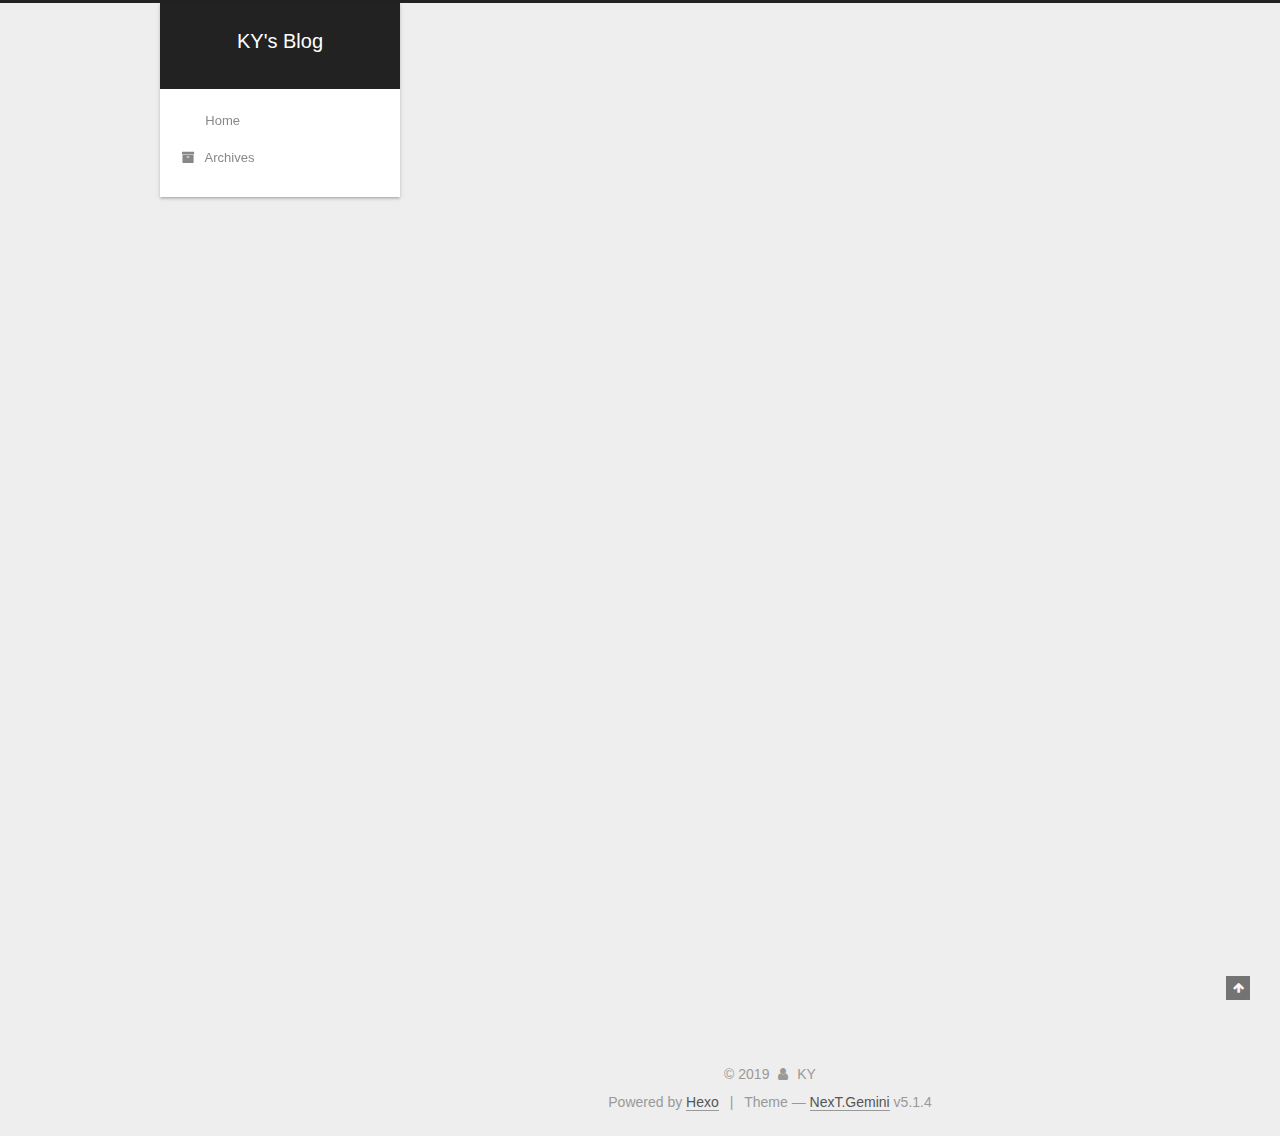
==== commit 66bdddcc: "Site updated: 2019-08-31 11:06:03" ====
--- a/index.html
+++ b/index.html
@@ -180,29 +180,9 @@
         <li class="menu-item menu-item-home">
           <a href="/" rel="section">
             
-              <i class="menu-item-icon fa fa-fw fa-home"></i> <br>
+              <i class="menu-item-icon fa fa-fw fa-��ҳ"></i> <br>
             
             Home
-          </a>
-        </li>
-      
-        
-        <li class="menu-item menu-item-tags">
-          <a href="/tags/" rel="section">
-            
-              <i class="menu-item-icon fa fa-fw fa-tags"></i> <br>
-            
-            Tags
-          </a>
-        </li>
-      
-        
-        <li class="menu-item menu-item-categories">
-          <a href="/categories/" rel="section">
-            
-              <i class="menu-item-icon fa fa-fw fa-th"></i> <br>
-            
-            Categories
           </a>
         </li>
       
--- a/css/main.css
+++ b/css/main.css
@@ -1823,7 +1823,7 @@
   width: 4px;
   height: 4px;
   border-radius: 50%;
-  background: #131f86;
+  background: #33582e;
 }
 .links-of-blogroll {
   font-size: 13px;
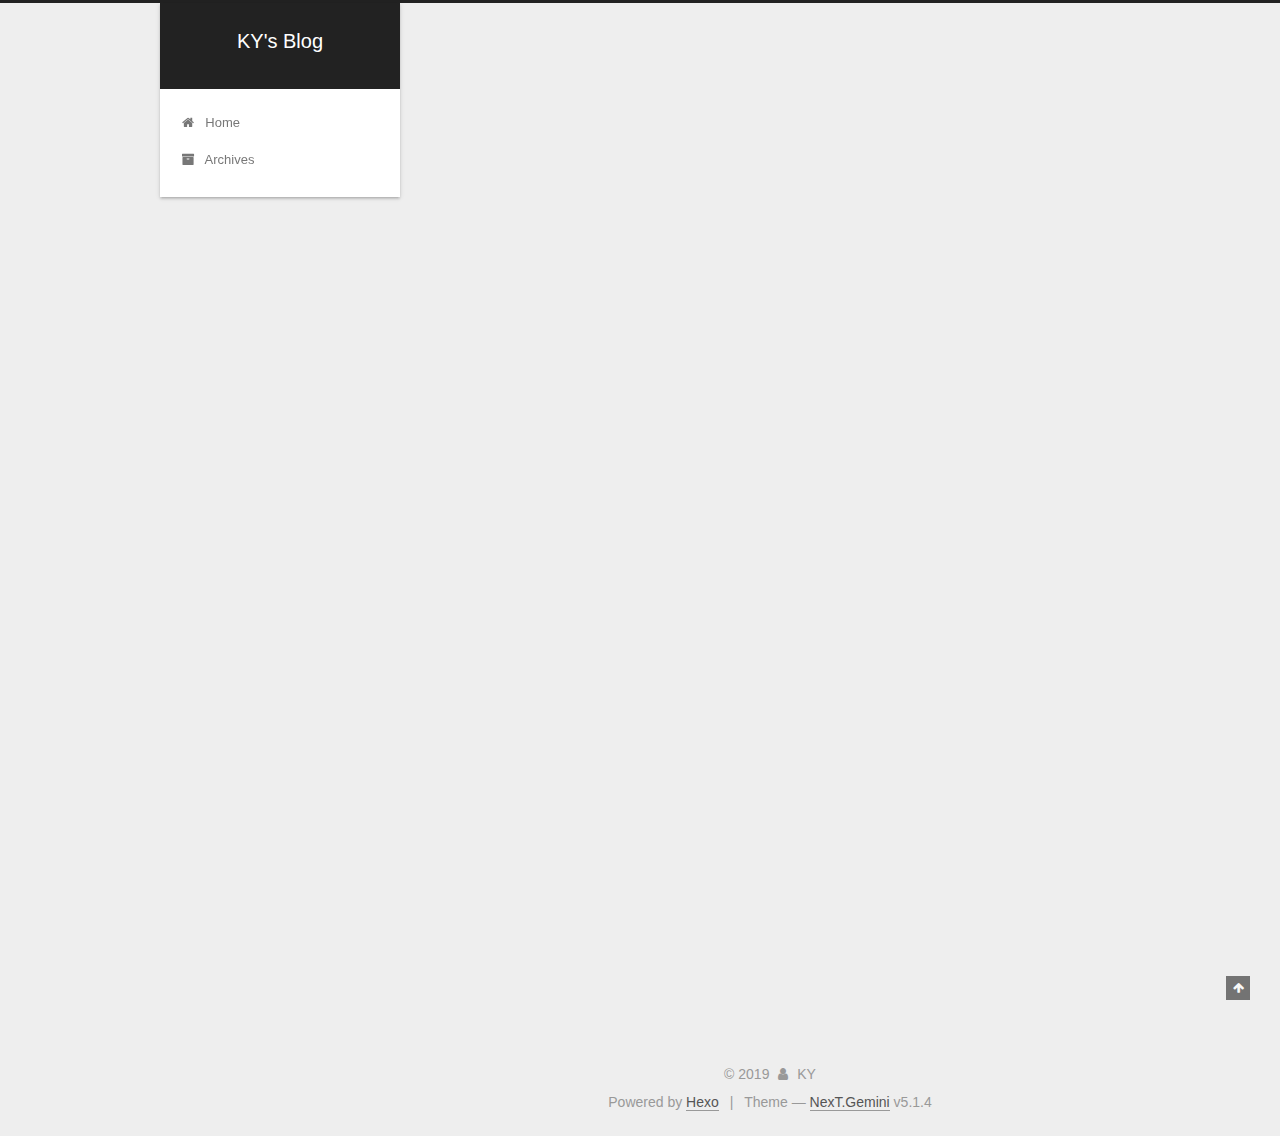
==== commit 062a025a: "Site updated: 2019-08-31 11:07:26" ====
--- a/index.html
+++ b/index.html
@@ -180,7 +180,7 @@
         <li class="menu-item menu-item-home">
           <a href="/" rel="section">
             
-              <i class="menu-item-icon fa fa-fw fa-��ҳ"></i> <br>
+              <i class="menu-item-icon fa fa-fw fa-home"></i> <br>
             
             Home
           </a>
--- a/css/main.css
+++ b/css/main.css
@@ -1823,7 +1823,7 @@
   width: 4px;
   height: 4px;
   border-radius: 50%;
-  background: #33582e;
+  background: #8a36cd;
 }
 .links-of-blogroll {
   font-size: 13px;
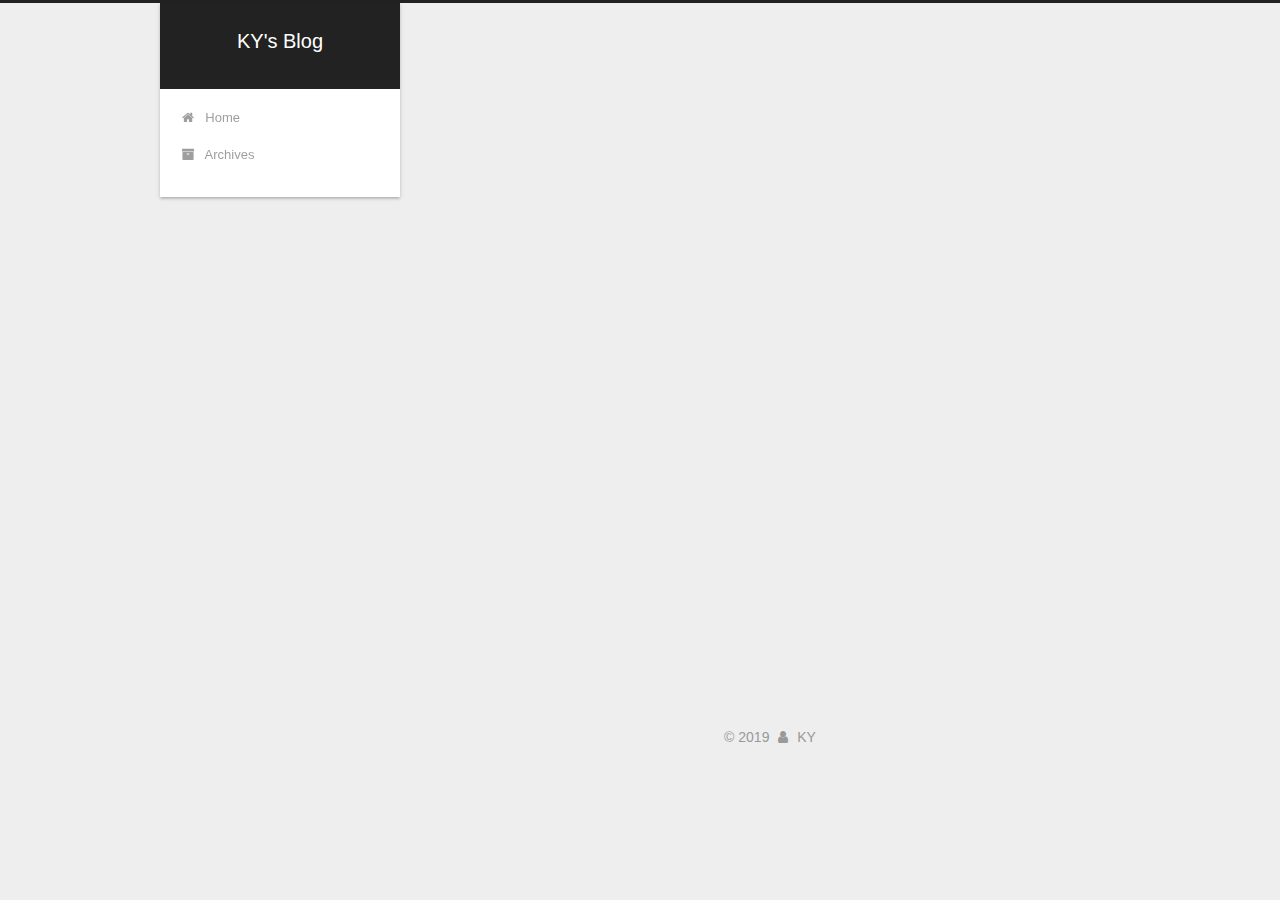
==== commit 76b95135: "Site updated: 2019-08-31 12:09:57" ====
--- a/index.html
+++ b/index.html
@@ -300,21 +300,21 @@
       
         
           
-            <p>Welcome to <a href="https://hexo.io/" target="_blank" rel="noopener">Hexo</a>! This is your very first post. Check <a href="https://hexo.io/docs/" target="_blank" rel="noopener">documentation</a> for more info. If you get any problems when using Hexo, you can find the answer in <a href="https://hexo.io/docs/troubleshooting.html" target="_blank" rel="noopener">troubleshooting</a> or you can ask me on <a href="https://github.com/hexojs/hexo/issues" target="_blank" rel="noopener">GitHub</a>.</p>
-<h2 id="Quick-Start"><a href="#Quick-Start" class="headerlink" title="Quick Start"></a>Quick Start</h2><h3 id="Create-a-new-post"><a href="#Create-a-new-post" class="headerlink" title="Create a new post"></a>Create a new post</h3><figure class="highlight bash"><table><tr><td class="gutter"><pre><span class="line">1</span><br></pre></td><td class="code"><pre><span class="line">$ hexo new <span class="string">"My New Post"</span></span><br></pre></td></tr></table></figure>
-
-<p>More info: <a href="https://hexo.io/docs/writing.html" target="_blank" rel="noopener">Writing</a></p>
-<h3 id="Run-server"><a href="#Run-server" class="headerlink" title="Run server"></a>Run server</h3><figure class="highlight bash"><table><tr><td class="gutter"><pre><span class="line">1</span><br></pre></td><td class="code"><pre><span class="line">$ hexo server</span><br></pre></td></tr></table></figure>
-
-<p>More info: <a href="https://hexo.io/docs/server.html" target="_blank" rel="noopener">Server</a></p>
-<h3 id="Generate-static-files"><a href="#Generate-static-files" class="headerlink" title="Generate static files"></a>Generate static files</h3><figure class="highlight bash"><table><tr><td class="gutter"><pre><span class="line">1</span><br></pre></td><td class="code"><pre><span class="line">$ hexo generate</span><br></pre></td></tr></table></figure>
-
-<p>More info: <a href="https://hexo.io/docs/generating.html" target="_blank" rel="noopener">Generating</a></p>
-<h3 id="Deploy-to-remote-sites"><a href="#Deploy-to-remote-sites" class="headerlink" title="Deploy to remote sites"></a>Deploy to remote sites</h3><figure class="highlight bash"><table><tr><td class="gutter"><pre><span class="line">1</span><br></pre></td><td class="code"><pre><span class="line">$ hexo deploy</span><br></pre></td></tr></table></figure>
-
-<p>More info: <a href="https://hexo.io/docs/deployment.html" target="_blank" rel="noopener">Deployment</a></p>
-
-          
+          Welcome to Hexo! This is your very first post. Check documentation for more info. If you get any problems when using Hexo, you can find the answer in troubleshooting or you can ask me on GitHub.
+Quick StartCreate a new post1$ hexo new "My New Post"
+
+More info: Writing
+Run server1$ hexo server
+
+More 
+          ...
+          <!--noindex-->
+          <div class="post-button text-center">
+            <a class="btn" href="/2019/08/31/hello-world/#more" rel="contents">
+              Read more &raquo;
+            </a>
+          </div>
+          <!--/noindex-->
         
       
     </div>
@@ -445,7 +445,7 @@
 </div>
 
 
-  <div class="powered-by">Powered by <a class="theme-link" target="_blank" href="https://hexo.io">Hexo</a></div>
+<!-- <div class="powered-by">Powered by <a class="theme-link" target="_blank" href="https://hexo.io">Hexo</a></div>
 
 
 
@@ -454,6 +454,7 @@
 
 
   <div class="theme-info">Theme &mdash; <a class="theme-link" target="_blank" href="https://github.com/iissnan/hexo-theme-next">NexT.Gemini</a> v5.1.4</div>
+-->
 
 
 
--- a/css/main.css
+++ b/css/main.css
@@ -1823,7 +1823,7 @@
   width: 4px;
   height: 4px;
   border-radius: 50%;
-  background: #8a36cd;
+  background: #9e6c7c;
 }
 .links-of-blogroll {
   font-size: 13px;
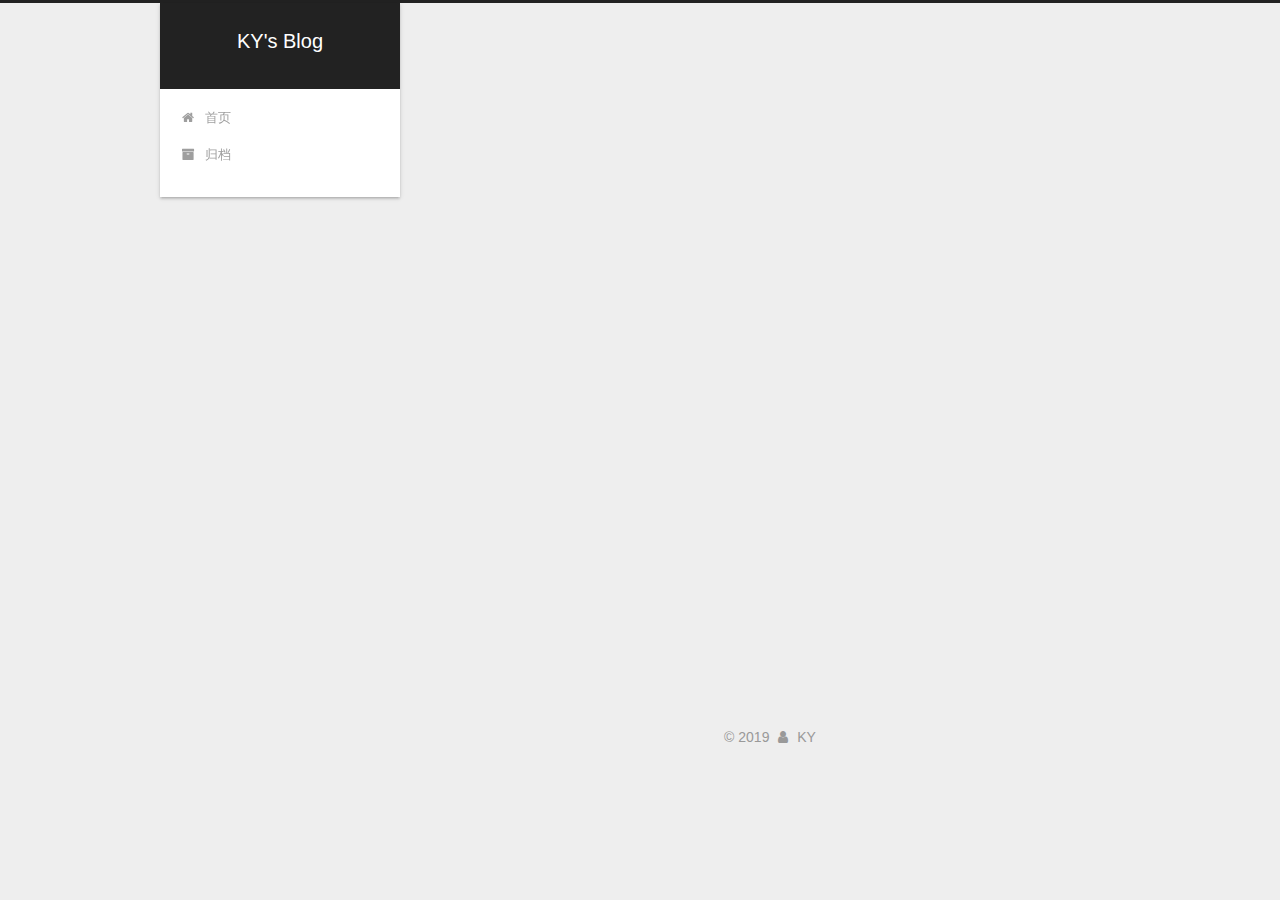
==== commit cc005adb: "Site updated: 2019-08-31 17:25:47" ====
--- a/index.html
+++ b/index.html
@@ -5,7 +5,7 @@
   
 
 
-<html class="theme-next gemini use-motion" lang="en">
+<html class="theme-next gemini use-motion" lang="zh-Hans">
 <head><meta name="generator" content="Hexo 3.9.0">
   <meta charset="UTF-8">
 <meta http-equiv="X-UA-Compatible" content="IE=edge">
@@ -56,7 +56,7 @@
   <link rel="apple-touch-icon" sizes="180x180" href="/images/apple-touch-icon-next.png?v=5.1.4">
 
 
-  <link rel="icon" type="image/png" sizes="32x32" href="/images/favicon-32x32-next.png?v=5.1.4">
+  <link rel="icon" type="image/png" sizes="32x32" href="/images/favicon.ico?v=5.1.4">
 
 
   <link rel="icon" type="image/png" sizes="16x16" href="/images/favicon-16x16-next.png?v=5.1.4">
@@ -83,7 +83,7 @@
 <meta property="og:title" content="KY&#39;s Blog">
 <meta property="og:url" content="http://yoursite.com/index.html">
 <meta property="og:site_name" content="KY&#39;s Blog">
-<meta property="og:locale" content="en">
+<meta property="og:locale" content="zh-Hans">
 <meta name="twitter:card" content="summary">
 <meta name="twitter:title" content="KY&#39;s Blog">
 
@@ -101,7 +101,7 @@
     motion: {"enable":true,"async":false,"transition":{"post_block":"fadeIn","post_header":"slideDownIn","post_body":"slideDownIn","coll_header":"slideLeftIn","sidebar":"slideUpIn"}},
     duoshuo: {
       userId: '0',
-      author: 'Author'
+      author: '博主'
     },
     algolia: {
       applicationID: '',
@@ -133,7 +133,7 @@
 
 </head>
 
-<body itemscope itemtype="http://schema.org/WebPage" lang="en">
+<body itemscope itemtype="http://schema.org/WebPage" lang="zh-Hans">
 
   
   
@@ -182,7 +182,7 @@
             
               <i class="menu-item-icon fa fa-fw fa-home"></i> <br>
             
-            Home
+            首页
           </a>
         </li>
       
@@ -192,7 +192,7 @@
             
               <i class="menu-item-icon fa fa-fw fa-archive"></i> <br>
             
-            Archives
+            归档
           </a>
         </li>
       
@@ -258,9 +258,9 @@
                 <i class="fa fa-calendar-o"></i>
               </span>
               
-                <span class="post-meta-item-text">Posted on</span>
+                <span class="post-meta-item-text">发表于</span>
               
-              <time title="Post created" itemprop="dateCreated datePublished" datetime="2019-08-31T10:46:24+08:00">
+              <time title="创建于" itemprop="dateCreated datePublished" datetime="2019-08-31T10:46:24+08:00">
                 2019-08-31
               </time>
             
@@ -311,7 +311,7 @@
           <!--noindex-->
           <div class="post-button text-center">
             <a class="btn" href="/2019/08/31/hello-world/#more" rel="contents">
-              Read more &raquo;
+              阅读全文 &raquo;
             </a>
           </div>
           <!--/noindex-->
@@ -395,7 +395,7 @@
                 <a href="/archives/">
               
                   <span class="site-state-item-count">1</span>
-                  <span class="site-state-item-name">posts</span>
+                  <span class="site-state-item-name">日志</span>
                 </a>
               </div>
             
@@ -445,7 +445,7 @@
 </div>
 
 
-<!-- <div class="powered-by">Powered by <a class="theme-link" target="_blank" href="https://hexo.io">Hexo</a></div>
+<!-- <div class="powered-by">由 <a class="theme-link" target="_blank" href="https://hexo.io">Hexo</a> 强力驱动</div>
 
 
 
@@ -453,7 +453,7 @@
 
 
 
-  <div class="theme-info">Theme &mdash; <a class="theme-link" target="_blank" href="https://github.com/iissnan/hexo-theme-next">NexT.Gemini</a> v5.1.4</div>
+  <div class="theme-info">主题 &mdash; <a class="theme-link" target="_blank" href="https://github.com/iissnan/hexo-theme-next">NexT.Gemini</a> v5.1.4</div>
 -->
 
 
--- a/css/main.css
+++ b/css/main.css
@@ -1823,7 +1823,7 @@
   width: 4px;
   height: 4px;
   border-radius: 50%;
-  background: #9e6c7c;
+  background: #30ed60;
 }
 .links-of-blogroll {
   font-size: 13px;
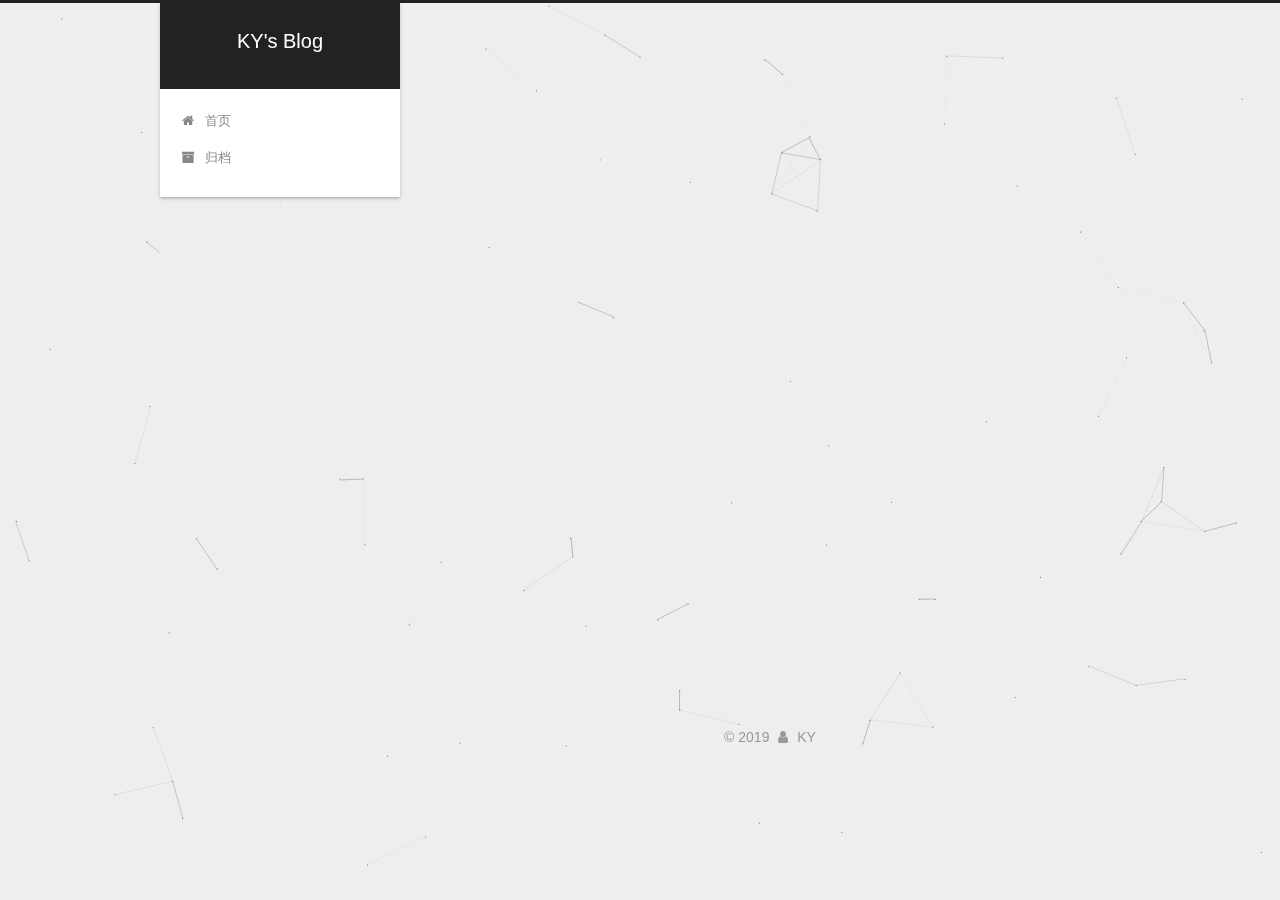
==== commit 4530f185: "Site updated: 2019-08-31 17:37:04" ====
--- a/index.html
+++ b/index.html
@@ -501,6 +501,8 @@
   
 
 
+  
+
 
 
 
@@ -539,6 +541,11 @@
   
   
     <script type="text/javascript" src="/lib/fancybox/source/jquery.fancybox.pack.js?v=2.1.5"></script>
+  
+
+  
+  
+    <script type="text/javascript" src="/lib/canvas-nest/canvas-nest.min.js"></script>
   
 
 
--- a/css/main.css
+++ b/css/main.css
@@ -1823,7 +1823,7 @@
   width: 4px;
   height: 4px;
   border-radius: 50%;
-  background: #30ed60;
+  background: #ec384e;
 }
 .links-of-blogroll {
   font-size: 13px;
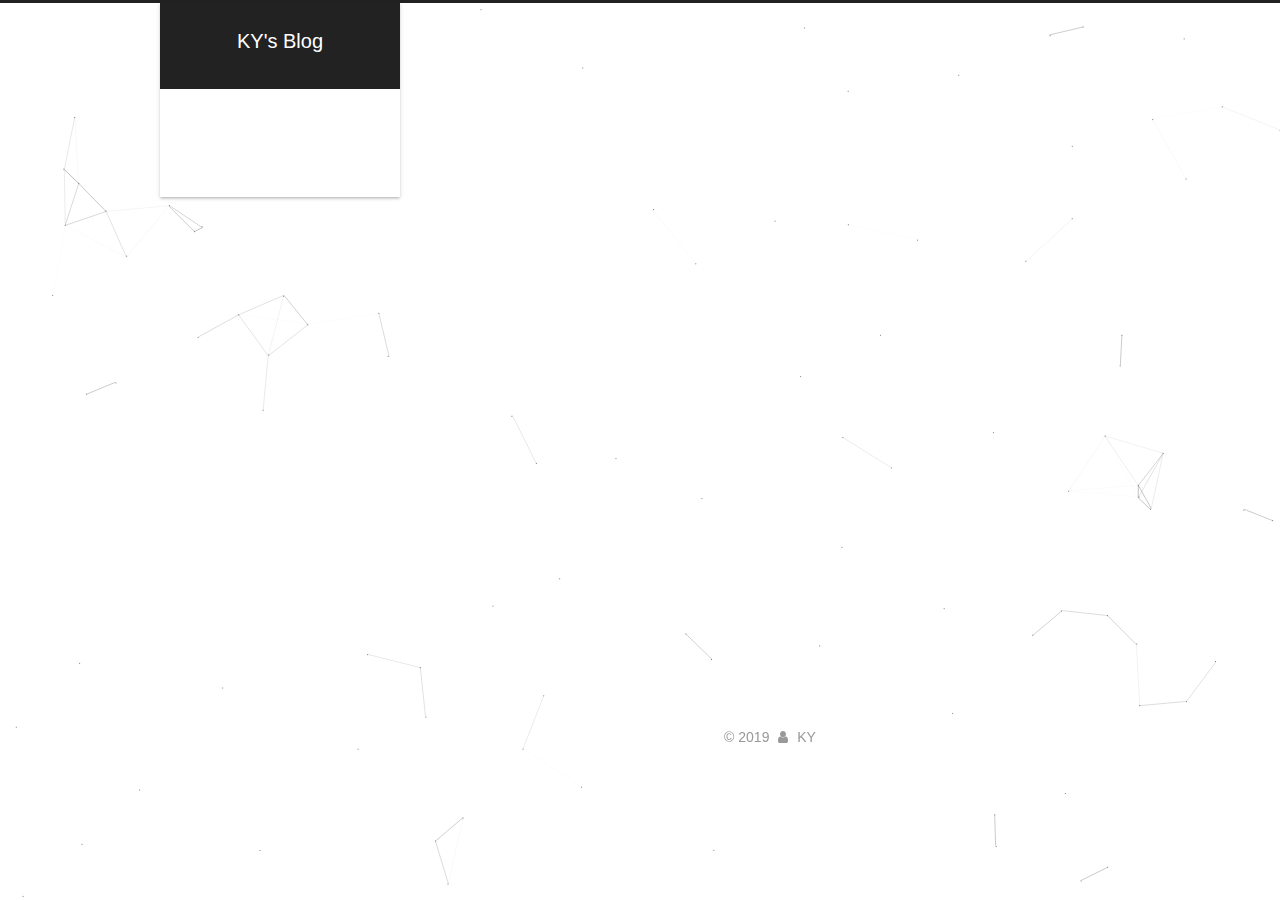
==== commit 47948f82: "Site updated: 2019-09-19 00:11:21" ====
--- a/index.html
+++ b/index.html
@@ -5,7 +5,7 @@
   
 
 
-<html class="theme-next gemini use-motion" lang="zh-Hans">
+<html class="theme-next mist use-motion" lang="zh-Hans">
 <head><meta name="generator" content="Hexo 3.9.0">
   <meta charset="UTF-8">
 <meta http-equiv="X-UA-Compatible" content="IE=edge">
@@ -93,7 +93,7 @@
   var NexT = window.NexT || {};
   var CONFIG = {
     root: '/',
-    scheme: 'Gemini',
+    scheme: 'Mist',
     version: '5.1.4',
     sidebar: {"position":"left","display":"post","offset":12,"b2t":false,"scrollpercent":false,"onmobile":false},
     fancybox: true,
@@ -453,7 +453,7 @@
 
 
 
-  <div class="theme-info">主题 &mdash; <a class="theme-link" target="_blank" href="https://github.com/iissnan/hexo-theme-next">NexT.Gemini</a> v5.1.4</div>
+  <div class="theme-info">主题 &mdash; <a class="theme-link" target="_blank" href="https://github.com/iissnan/hexo-theme-next">NexT.Mist</a> v5.1.4</div>
 -->
 
 
@@ -561,13 +561,6 @@
   
   
 
-
-  <script type="text/javascript" src="/js/src/affix.js?v=5.1.4"></script>
-
-  <script type="text/javascript" src="/js/src/schemes/pisces.js?v=5.1.4"></script>
-
-
-
   
 
   
--- a/css/main.css
+++ b/css/main.css
@@ -1823,7 +1823,7 @@
   width: 4px;
   height: 4px;
   border-radius: 50%;
-  background: #ec384e;
+  background: #2d2150;
 }
 .links-of-blogroll {
   font-size: 13px;
@@ -3121,3 +3121,6 @@
     margin: 8px 0 0;
   }
 }
+body {
+  background: url("/images/backGround.jpg");
+}
